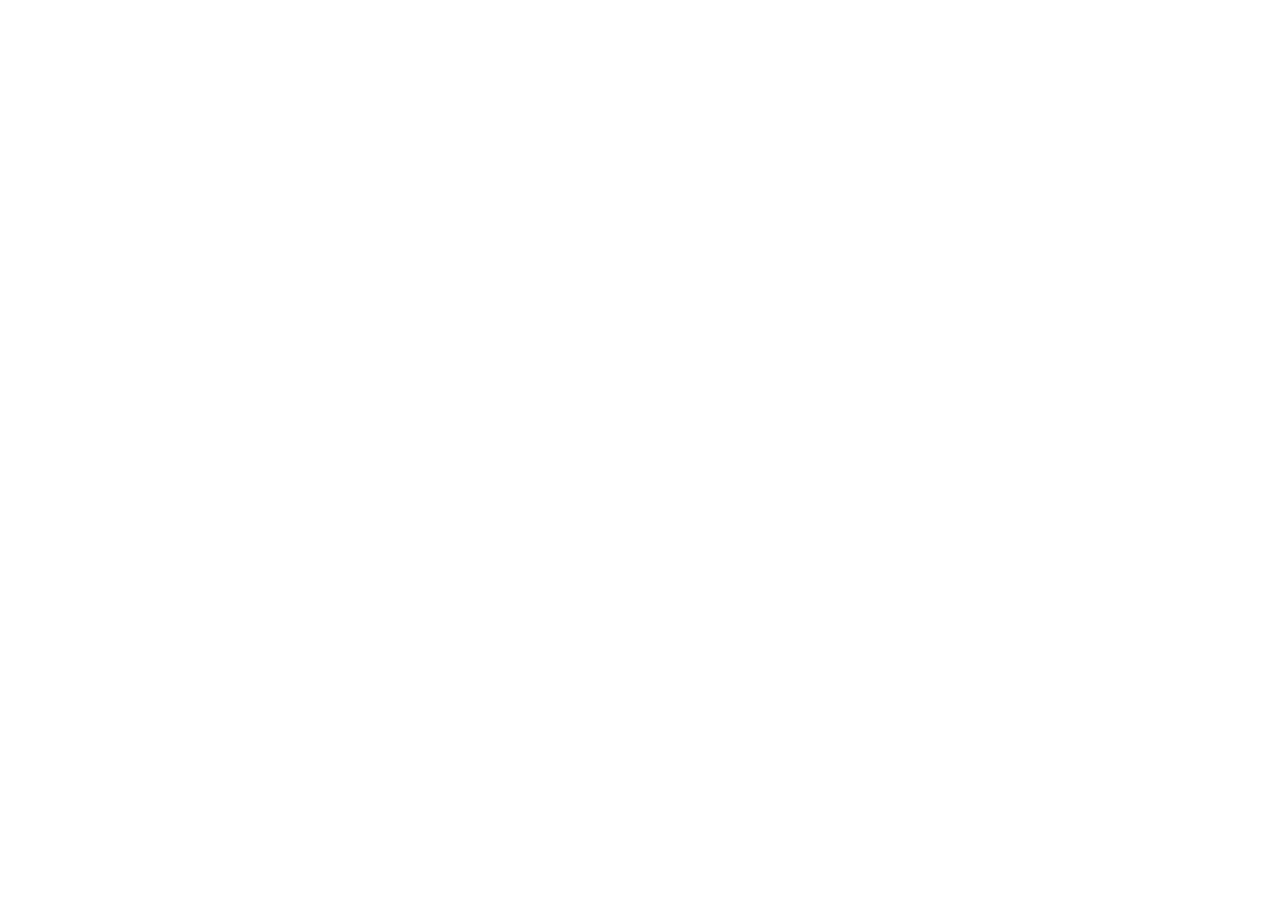
==== index.html @ dcc38775 "Update Google Search Console verification meta tag" ====
<!doctype html>
<html lang="en">
<head>
    <meta charset="UTF-8" />
    <meta name="viewport" content="width=device-width, initial-scale=1.0" />
    
    <!-- SEO Meta Tags -->
    <title>IPTV Services - Best Internet TV Channels & Streaming</title>
    <meta name="description" content="Get the best IPTV services with thousands of international channels in HD quality. Flexible subscriptions and competitive prices for premium streaming." />
    <meta name="keywords" content="IPTV, internet TV, live streaming, IPTV subscription, TV channels, sports channels, premium streaming" />
    <meta name="author" content="IPTV Services" />
    <meta name="robots" content="index, follow" />
    
    <!-- Open Graph Meta Tags -->
    <meta property="og:title" content="IPTV Services - Best Internet TV Channels & Streaming" />
    <meta property="og:description" content="Get the best IPTV services with thousands of international channels in HD quality" />
    <meta property="og:type" content="website" />
    <meta property="og:url" content="https://iptv-mauve.vercel.app/" />
    <meta property="og:image" content="https://iptv-mauve.vercel.app/assets/logo1-CcdDuPOz.png" />
    
    <!-- Twitter Card Meta Tags -->
    <meta name="twitter:card" content="summary_large_image" />
    <meta name="twitter:title" content="IPTV Services - Best Internet TV Channels & Streaming" />
    <meta name="twitter:description" content="Get the best IPTV services with thousands of international channels in HD quality" />
    <meta name="twitter:image" content="https://iptv-mauve.vercel.app/assets/logo1-CcdDuPOz.png" />
    
    <!-- Favicon -->
    <link rel="icon" href="/assets/logo1-CcdDuPOz.png" type="image/png">
    <link rel="apple-touch-icon" href="/assets/logo1-CcdDuPOz.png">
    
    <!-- Google Site Verification -->
    <meta name="google-site-verification" content="6hXf_pZfJ6C_FhveAmgOIHuksvJymtw6bqg6Xvxkm9g" />
    
    <!-- Canonical URL -->
    <link rel="canonical" href="https://iptv-mauve.vercel.app/" />
    
</head>
<body>
    <div id="root"></div>
    <script type="module" src="/src/main.jsx"></script>
</body>
</html>
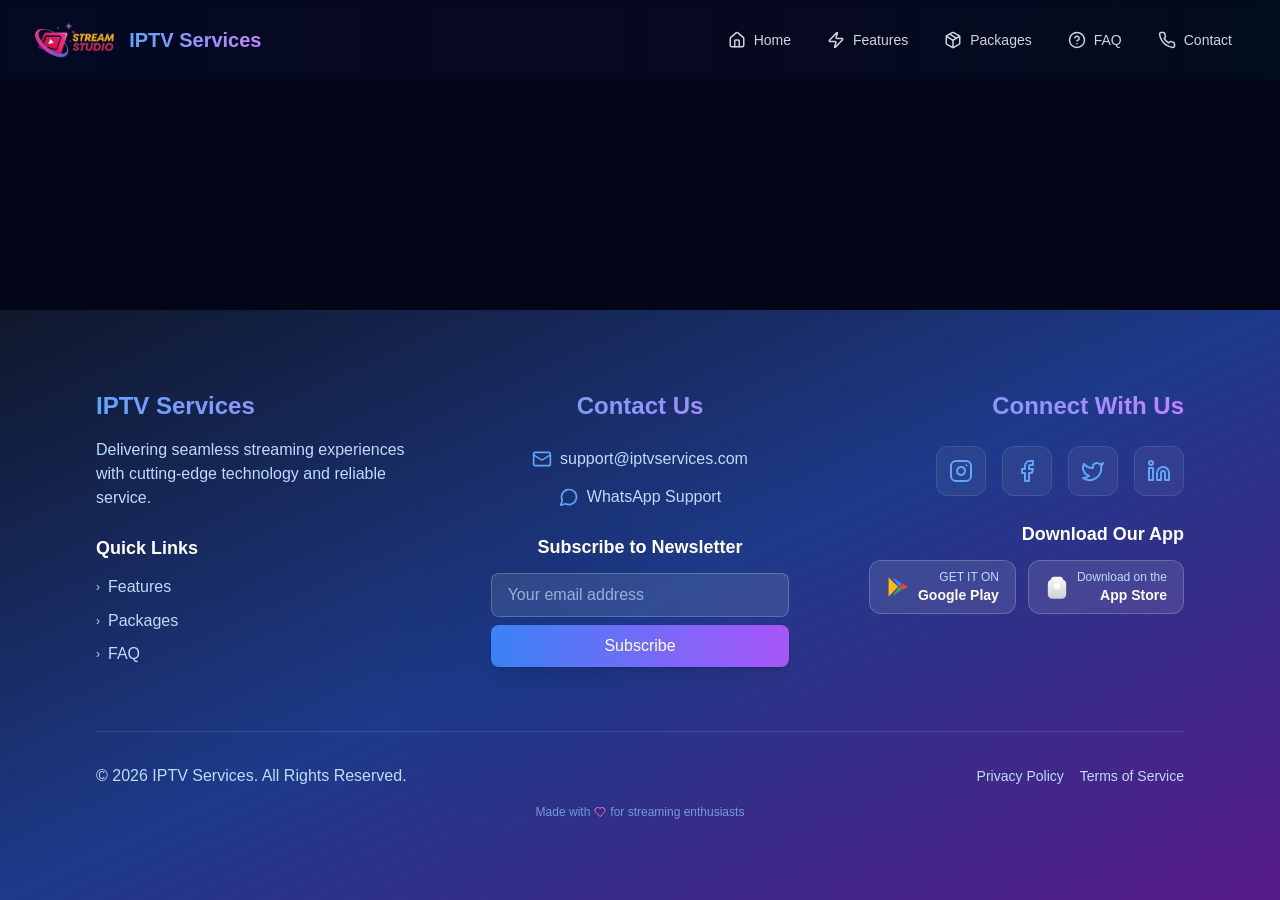
==== commit 1e2b5960: "Updates" ====
--- a/index.html
+++ b/index.html
@@ -34,9 +34,10 @@
     <!-- Canonical URL -->
     <link rel="canonical" href="https://iptv-mauve.vercel.app/" />
     
+  <script type="module" crossorigin src="/assets/index-CALVRPK7.js"></script>
+  <link rel="stylesheet" crossorigin href="/assets/index-DtzLEDZt.css">
 </head>
 <body>
     <div id="root"></div>
-    <script type="module" src="/src/main.jsx"></script>
 </body>
 </html>
--- a/assets/index-DtzLEDZt.css
+++ b/assets/index-DtzLEDZt.css
@@ -0,0 +1 @@
+@keyframes blob{0%{transform:translate(0) scale(1) rotate(0)}25%{transform:translate(30px,-50px) scale(1.1) rotate(90deg)}50%{transform:translate(-20px,20px) scale(.9) rotate(180deg)}75%{transform:translate(20px,30px) scale(1.05) rotate(270deg)}to{transform:translate(0) scale(1) rotate(360deg)}}.animate-blob{animation:blob 12s ease-in-out infinite}.animation-delay-2000{animation-delay:2s}.animation-delay-4000{animation-delay:4s}@keyframes glow-pulse{0%,to{opacity:.4;transform:scale(1)}50%{opacity:.8;transform:scale(1.05)}}.animate-glow-pulse{animation:glow-pulse 3s ease-in-out infinite}.animate-beam{--rotation: 35deg;animation:beam 8s ease-in-out infinite}@keyframes float{0%{transform:translateY(0) rotate(0)}33%{transform:translateY(-15px) rotate(2deg)}66%{transform:translateY(-5px) rotate(-1deg)}to{transform:translateY(0) rotate(0)}}.animate-float{animation:float 8s ease-in-out infinite}@keyframes gradient-xy{0%{background-position:0% 0%}25%{background-position:100% 0%}50%{background-position:100% 100%}75%{background-position:0% 100%}to{background-position:0% 0%}}.animate-gradient-xy{animation:gradient-xy 20s ease infinite;background-size:400% 400%}@keyframes shimmer{0%{transform:translate(-100%)}to{transform:translate(100%)}}.animate-shimmer{animation:shimmer 2s infinite}@keyframes bounce-gentle{0%,to{transform:translateY(0) scale(1)}50%{transform:translateY(-10px) scale(1.02)}}.animate-bounce-gentle{animation:bounce-gentle 3s ease-in-out infinite}@keyframes slide-up{0%{opacity:0;transform:translateY(30px)}to{opacity:1;transform:translateY(0)}}.animate-slide-up{animation:slide-up .6s ease-out}@keyframes fade-in-scale{0%{opacity:0;transform:scale(.9)}to{opacity:1;transform:scale(1)}}.animate-fade-in-scale{animation:fade-in-scale .5s ease-out}@keyframes text-glow{0%,to{text-shadow:0 0 5px rgba(59,130,246,.3)}50%{text-shadow:0 0 20px rgba(59,130,246,.6),0 0 30px rgba(147,51,234,.4)}}.animate-text-glow{animation:text-glow 3s ease-in-out infinite}@keyframes morph{0%,to{border-radius:60% 40% 30% 70%/60% 30% 70% 40%}50%{border-radius:30% 60% 70% 40%/50% 60% 30%}}.animate-morph{animation:morph 8s ease-in-out infinite}.glass-effect{-webkit-backdrop-filter:blur(16px) saturate(180%);backdrop-filter:blur(16px) saturate(180%);background-color:#111928bf;border:1px solid rgba(255,255,255,.125)}.shadow-3xl{box-shadow:0 35px 60px -12px #00000040,0 0 0 1px #ffffff0d}.shadow-glow{box-shadow:0 0 20px #3b82f64d,0 0 40px #9333ea33}.gradient-text{background:linear-gradient(135deg,#667eea,#764ba2);-webkit-background-clip:text;-webkit-text-fill-color:transparent;background-clip:text}@keyframes navbar-glow{0%,to{box-shadow:0 0 20px #22d3ee1a,0 0 40px #9333ea0d}50%{box-shadow:0 0 30px #22d3ee33,0 0 60px #9333ea1a}}.animate-navbar-glow{animation:navbar-glow 4s ease-in-out infinite}@keyframes ripple{0%{transform:scale(0);opacity:1}to{transform:scale(4);opacity:0}}.animate-ripple{animation:ripple .6s linear}@keyframes slide-in-right{0%{opacity:0;transform:translate(30px)}to{opacity:1;transform:translate(0)}}.animate-slide-in-right{animation:slide-in-right .5s ease-out}@keyframes pulse-glow{0%,to{opacity:.4;filter:blur(2px)}50%{opacity:.8;filter:blur(4px)}}.animate-pulse-glow{animation:pulse-glow 2s ease-in-out infinite}.glass-morphism{background:#ffffff0d;-webkit-backdrop-filter:blur(20px) saturate(180%);backdrop-filter:blur(20px) saturate(180%);border:1px solid rgba(255,255,255,.1);box-shadow:0 8px 32px #0000001a}@keyframes gradient-shift{0%{background-position:0% 50%}50%{background-position:100% 50%}to{background-position:0% 50%}}.animate-gradient-shift{animation:gradient-shift 8s ease infinite;background-size:200% 200%}*,:before,:after{--tw-border-spacing-x: 0;--tw-border-spacing-y: 0;--tw-translate-x: 0;--tw-translate-y: 0;--tw-rotate: 0;--tw-skew-x: 0;--tw-skew-y: 0;--tw-scale-x: 1;--tw-scale-y: 1;--tw-pan-x: ;--tw-pan-y: ;--tw-pinch-zoom: ;--tw-scroll-snap-strictness: proximity;--tw-gradient-from-position: ;--tw-gradient-via-position: ;--tw-gradient-to-position: ;--tw-ordinal: ;--tw-slashed-zero: ;--tw-numeric-figure: ;--tw-numeric-spacing: ;--tw-numeric-fraction: ;--tw-ring-inset: ;--tw-ring-offset-width: 0px;--tw-ring-offset-color: #fff;--tw-ring-color: rgb(59 130 246 / .5);--tw-ring-offset-shadow: 0 0 #0000;--tw-ring-shadow: 0 0 #0000;--tw-shadow: 0 0 #0000;--tw-shadow-colored: 0 0 #0000;--tw-blur: ;--tw-brightness: ;--tw-contrast: ;--tw-grayscale: ;--tw-hue-rotate: ;--tw-invert: ;--tw-saturate: ;--tw-sepia: ;--tw-drop-shadow: ;--tw-backdrop-blur: ;--tw-backdrop-brightness: ;--tw-backdrop-contrast: ;--tw-backdrop-grayscale: ;--tw-backdrop-hue-rotate: ;--tw-backdrop-invert: ;--tw-backdrop-opacity: ;--tw-backdrop-saturate: ;--tw-backdrop-sepia: ;--tw-contain-size: ;--tw-contain-layout: ;--tw-contain-paint: ;--tw-contain-style: }::backdrop{--tw-border-spacing-x: 0;--tw-border-spacing-y: 0;--tw-translate-x: 0;--tw-translate-y: 0;--tw-rotate: 0;--tw-skew-x: 0;--tw-skew-y: 0;--tw-scale-x: 1;--tw-scale-y: 1;--tw-pan-x: ;--tw-pan-y: ;--tw-pinch-zoom: ;--tw-scroll-snap-strictness: proximity;--tw-gradient-from-position: ;--tw-gradient-via-position: ;--tw-gradient-to-position: ;--tw-ordinal: ;--tw-slashed-zero: ;--tw-numeric-figure: ;--tw-numeric-spacing: ;--tw-numeric-fraction: ;--tw-ring-inset: ;--tw-ring-offset-width: 0px;--tw-ring-offset-color: #fff;--tw-ring-color: rgb(59 130 246 / .5);--tw-ring-offset-shadow: 0 0 #0000;--tw-ring-shadow: 0 0 #0000;--tw-shadow: 0 0 #0000;--tw-shadow-colored: 0 0 #0000;--tw-blur: ;--tw-brightness: ;--tw-contrast: ;--tw-grayscale: ;--tw-hue-rotate: ;--tw-invert: ;--tw-saturate: ;--tw-sepia: ;--tw-drop-shadow: ;--tw-backdrop-blur: ;--tw-backdrop-brightness: ;--tw-backdrop-contrast: ;--tw-backdrop-grayscale: ;--tw-backdrop-hue-rotate: ;--tw-backdrop-invert: ;--tw-backdrop-opacity: ;--tw-backdrop-saturate: ;--tw-backdrop-sepia: ;--tw-contain-size: ;--tw-contain-layout: ;--tw-contain-paint: ;--tw-contain-style: }*,:before,:after{box-sizing:border-box;border-width:0;border-style:solid;border-color:#e5e7eb}:before,:after{--tw-content: ""}html,:host{line-height:1.5;-webkit-text-size-adjust:100%;-moz-tab-size:4;-o-tab-size:4;tab-size:4;font-family:ui-sans-serif,system-ui,sans-serif,"Apple Color Emoji","Segoe UI Emoji",Segoe UI Symbol,"Noto Color Emoji";font-feature-settings:normal;font-variation-settings:normal;-webkit-tap-highlight-color:transparent}body{margin:0;line-height:inherit}hr{height:0;color:inherit;border-top-width:1px}abbr:where([title]){-webkit-text-decoration:underline dotted;text-decoration:underline dotted}h1,h2,h3,h4,h5,h6{font-size:inherit;font-weight:inherit}a{color:inherit;text-decoration:inherit}b,strong{font-weight:bolder}code,kbd,samp,pre{font-family:ui-monospace,SFMono-Regular,Menlo,Monaco,Consolas,Liberation Mono,Courier New,monospace;font-feature-settings:normal;font-variation-settings:normal;font-size:1em}small{font-size:80%}sub,sup{font-size:75%;line-height:0;position:relative;vertical-align:baseline}sub{bottom:-.25em}sup{top:-.5em}table{text-indent:0;border-color:inherit;border-collapse:collapse}button,input,optgroup,select,textarea{font-family:inherit;font-feature-settings:inherit;font-variation-settings:inherit;font-size:100%;font-weight:inherit;line-height:inherit;letter-spacing:inherit;color:inherit;margin:0;padding:0}button,select{text-transform:none}button,input:where([type=button]),input:where([type=reset]),input:where([type=submit]){-webkit-appearance:button;background-color:transparent;background-image:none}:-moz-focusring{outline:auto}:-moz-ui-invalid{box-shadow:none}progress{vertical-align:baseline}::-webkit-inner-spin-button,::-webkit-outer-spin-button{height:auto}[type=search]{-webkit-appearance:textfield;outline-offset:-2px}::-webkit-search-decoration{-webkit-appearance:none}::-webkit-file-upload-button{-webkit-appearance:button;font:inherit}summary{display:list-item}blockquote,dl,dd,h1,h2,h3,h4,h5,h6,hr,figure,p,pre{margin:0}fieldset{margin:0;padding:0}legend{padding:0}ol,ul,menu{list-style:none;margin:0;padding:0}dialog{padding:0}textarea{resize:vertical}input::-moz-placeholder,textarea::-moz-placeholder{opacity:1;color:#9ca3af}input::placeholder,textarea::placeholder{opacity:1;color:#9ca3af}button,[role=button]{cursor:pointer}:disabled{cursor:default}img,svg,video,canvas,audio,iframe,embed,object{display:block;vertical-align:middle}img,video{max-width:100%;height:auto}[hidden]:where(:not([hidden=until-found])){display:none}*{--tw-border-opacity: 1;border-color:rgb(51 65 85 / var(--tw-border-opacity))}body{--tw-bg-opacity: 1;background-color:rgb(2 6 23 / var(--tw-bg-opacity));--tw-text-opacity: 1;color:rgb(241 245 249 / var(--tw-text-opacity));-webkit-font-smoothing:antialiased;-moz-osx-font-smoothing:grayscale;font-family:var(--font-primary);line-height:1.6}html{scroll-behavior:smooth}::-webkit-scrollbar{width:8px}::-webkit-scrollbar-track{--tw-bg-opacity: 1;background-color:rgb(15 23 42 / var(--tw-bg-opacity))}::-webkit-scrollbar-thumb{border-radius:9999px;--tw-bg-opacity: 1;background-color:rgb(51 65 85 / var(--tw-bg-opacity))}::-webkit-scrollbar-thumb:hover{--tw-bg-opacity: 1;background-color:rgb(71 85 105 / var(--tw-bg-opacity))}.container{width:100%}@media (min-width: 480px){.container{max-width:480px}}@media (min-width: 640px){.container{max-width:640px}}@media (min-width: 768px){.container{max-width:768px}}@media (min-width: 1024px){.container{max-width:1024px}}@media (min-width: 1280px){.container{max-width:1280px}}@media (min-width: 1536px){.container{max-width:1536px}}.pointer-events-none{pointer-events:none}.fixed{position:fixed}.absolute{position:absolute}.relative{position:relative}.-inset-0\.5{top:-.125rem;right:-.125rem;bottom:-.125rem;left:-.125rem}.-inset-1{top:-.25rem;right:-.25rem;bottom:-.25rem;left:-.25rem}.-inset-10{top:-2.5rem;right:-2.5rem;bottom:-2.5rem;left:-2.5rem}.-inset-2{top:-.5rem;right:-.5rem;bottom:-.5rem;left:-.5rem}.-inset-px{top:-1px;right:-1px;bottom:-1px;left:-1px}.inset-0{top:0;right:0;bottom:0;left:0}.inset-0\.5{top:.125rem;right:.125rem;bottom:.125rem;left:.125rem}.inset-2{top:.5rem;right:.5rem;bottom:.5rem;left:.5rem}.inset-y-0{top:0;bottom:0}.-bottom-1\/2{bottom:-50%}.-left-1\/2{left:-50%}.-right-1\/2{right:-50%}.-top-1\/2{top:-50%}.bottom-0{bottom:0}.bottom-1\/3{bottom:33.333333%}.bottom-6{bottom:1.5rem}.bottom-\[-10\%\]{bottom:-10%}.left-0{left:0}.left-1\/2{left:50%}.left-1\/3{left:33.333333%}.left-1\/4{left:25%}.left-3\/4{left:75%}.left-6{left:1.5rem}.left-8{left:2rem}.left-\[5\%\]{left:5%}.left-full{left:100%}.right-0{right:0}.right-1\/4{right:25%}.right-4{right:1rem}.right-6{right:1.5rem}.right-8{right:2rem}.right-\[15\%\]{right:15%}.top-0{top:0}.top-1\/2{top:50%}.top-1\/3{top:33.333333%}.top-1\/4{top:25%}.top-2\/3{top:66.666667%}.top-3\/4{top:75%}.top-4{top:1rem}.top-\[-10\%\]{top:-10%}.-z-10{z-index:-10}.z-10{z-index:10}.z-40{z-index:40}.z-50{z-index:50}.mx-1{margin-left:.25rem;margin-right:.25rem}.mx-auto{margin-left:auto;margin-right:auto}.-mt-0\.5{margin-top:-.125rem}.mb-1\.5{margin-bottom:.375rem}.mb-12{margin-bottom:3rem}.mb-16{margin-bottom:4rem}.mb-2{margin-bottom:.5rem}.mb-3{margin-bottom:.75rem}.mb-4{margin-bottom:1rem}.mb-6{margin-bottom:1.5rem}.mb-8{margin-bottom:2rem}.ml-2{margin-left:.5rem}.mr-1{margin-right:.25rem}.mr-1\.5{margin-right:.375rem}.mr-2{margin-right:.5rem}.mr-3{margin-right:.75rem}.mt-1{margin-top:.25rem}.mt-10{margin-top:2.5rem}.mt-12{margin-top:3rem}.mt-2{margin-top:.5rem}.mt-20{margin-top:5rem}.mt-3{margin-top:.75rem}.mt-4{margin-top:1rem}.mt-6{margin-top:1.5rem}.mt-8{margin-top:2rem}.block{display:block}.inline-block{display:inline-block}.flex{display:flex}.inline-flex{display:inline-flex}.grid{display:grid}.hidden{display:none}.h-0\.5{height:.125rem}.h-1{height:.25rem}.h-1\.5{height:.375rem}.h-1\/2{height:50%}.h-10{height:2.5rem}.h-12{height:3rem}.h-16{height:4rem}.h-2{height:.5rem}.h-20{height:5rem}.h-24{height:6rem}.h-28{height:7rem}.h-3{height:.75rem}.h-3\.5{height:.875rem}.h-32{height:8rem}.h-4{height:1rem}.h-48{height:12rem}.h-5{height:1.25rem}.h-6{height:1.5rem}.h-64{height:16rem}.h-72{height:18rem}.h-8{height:2rem}.h-80{height:20rem}.h-96{height:24rem}.h-\[300px\]{height:300px}.h-\[400px\]{height:400px}.h-full{height:100%}.h-px{height:1px}.max-h-0{max-height:0px}.max-h-\[500px\]{max-height:500px}.min-h-\[100svh\]{min-height:100svh}.min-h-screen{min-height:100vh}.w-1{width:.25rem}.w-1\.5{width:.375rem}.w-10{width:2.5rem}.w-12{width:3rem}.w-16{width:4rem}.w-2{width:.5rem}.w-20{width:5rem}.w-24{width:6rem}.w-28{width:7rem}.w-3{width:.75rem}.w-3\.5{width:.875rem}.w-32{width:8rem}.w-4{width:1rem}.w-48{width:12rem}.w-5{width:1.25rem}.w-6{width:1.5rem}.w-64{width:16rem}.w-72{width:18rem}.w-8{width:2rem}.w-80{width:20rem}.w-96{width:24rem}.w-\[30px\]{width:30px}.w-\[40px\]{width:40px}.w-auto{width:auto}.w-full{width:100%}.min-w-0{min-width:0px}.max-w-2xl{max-width:42rem}.max-w-3xl{max-width:48rem}.max-w-4xl{max-width:56rem}.max-w-6xl{max-width:72rem}.max-w-7xl{max-width:80rem}.max-w-\[1400px\]{max-width:1400px}.max-w-\[calc\(100vw-2rem\)\]{max-width:calc(100vw - 2rem)}.max-w-md{max-width:28rem}.flex-1{flex:1 1 0%}.flex-shrink-0{flex-shrink:0}.flex-grow{flex-grow:1}.origin-left{transform-origin:left}.-translate-y-full{--tw-translate-y: -100%;transform:translate(var(--tw-translate-x),var(--tw-translate-y)) rotate(var(--tw-rotate)) skew(var(--tw-skew-x)) skewY(var(--tw-skew-y)) scaleX(var(--tw-scale-x)) scaleY(var(--tw-scale-y))}.rotate-180{--tw-rotate: 180deg;transform:translate(var(--tw-translate-x),var(--tw-translate-y)) rotate(var(--tw-rotate)) skew(var(--tw-skew-x)) skewY(var(--tw-skew-y)) scaleX(var(--tw-scale-x)) scaleY(var(--tw-scale-y))}.rotate-\[-40deg\]{--tw-rotate: -40deg;transform:translate(var(--tw-translate-x),var(--tw-translate-y)) rotate(var(--tw-rotate)) skew(var(--tw-skew-x)) skewY(var(--tw-skew-y)) scaleX(var(--tw-scale-x)) scaleY(var(--tw-scale-y))}.rotate-\[35deg\]{--tw-rotate: 35deg;transform:translate(var(--tw-translate-x),var(--tw-translate-y)) rotate(var(--tw-rotate)) skew(var(--tw-skew-x)) skewY(var(--tw-skew-y)) scaleX(var(--tw-scale-x)) scaleY(var(--tw-scale-y))}.transform{transform:translate(var(--tw-translate-x),var(--tw-translate-y)) rotate(var(--tw-rotate)) skew(var(--tw-skew-x)) skewY(var(--tw-skew-y)) scaleX(var(--tw-scale-x)) scaleY(var(--tw-scale-y))}@keyframes beam{0%{opacity:.3;transform:translateY(0) rotate(var(--rotation))}50%{opacity:.6;transform:translateY(-30px) rotate(var(--rotation))}to{opacity:.3;transform:translateY(0) rotate(var(--rotation))}}.animate-beam{animation:beam 8s ease-in-out infinite}@keyframes blob{0%{transform:translate(0) scale(1)}33%{transform:translate(30px,-50px) scale(1.1)}66%{transform:translate(-20px,20px) scale(.9)}to{transform:translate(0) scale(1)}}.animate-blob{animation:blob 7s infinite}@keyframes float{0%{transform:translateY(0)}50%{transform:translateY(-15px)}to{transform:translateY(0)}}.animate-float{animation:float 6s ease-in-out infinite}@keyframes gradient-xy{0%{background-position:0% 0%}50%{background-position:100% 100%}to{background-position:0% 0%}}.animate-gradient-xy{animation:gradient-xy 15s ease infinite}@keyframes pulse{50%{opacity:.5}}.animate-pulse{animation:pulse 2s cubic-bezier(.4,0,.6,1) infinite}@keyframes spin-slow{0%{transform:rotate(0)}to{transform:rotate(360deg)}}.animate-spin-slow{animation:spin-slow 8s linear infinite}.cursor-not-allowed{cursor:not-allowed}.cursor-pointer{cursor:pointer}.grid-cols-1{grid-template-columns:repeat(1,minmax(0,1fr))}.grid-cols-2{grid-template-columns:repeat(2,minmax(0,1fr))}.flex-col{flex-direction:column}.items-start{align-items:flex-start}.items-center{align-items:center}.items-baseline{align-items:baseline}.justify-center{justify-content:center}.justify-between{justify-content:space-between}.gap-1{gap:.25rem}.gap-1\.5{gap:.375rem}.gap-2{gap:.5rem}.gap-3{gap:.75rem}.gap-4{gap:1rem}.gap-6{gap:1.5rem}.gap-8{gap:2rem}.space-x-1>:not([hidden])~:not([hidden]){--tw-space-x-reverse: 0;margin-right:calc(.25rem * var(--tw-space-x-reverse));margin-left:calc(.25rem * calc(1 - var(--tw-space-x-reverse)))}.space-x-2>:not([hidden])~:not([hidden]){--tw-space-x-reverse: 0;margin-right:calc(.5rem * var(--tw-space-x-reverse));margin-left:calc(.5rem * calc(1 - var(--tw-space-x-reverse)))}.space-x-3>:not([hidden])~:not([hidden]){--tw-space-x-reverse: 0;margin-right:calc(.75rem * var(--tw-space-x-reverse));margin-left:calc(.75rem * calc(1 - var(--tw-space-x-reverse)))}.space-x-4>:not([hidden])~:not([hidden]){--tw-space-x-reverse: 0;margin-right:calc(1rem * var(--tw-space-x-reverse));margin-left:calc(1rem * calc(1 - var(--tw-space-x-reverse)))}.space-x-8>:not([hidden])~:not([hidden]){--tw-space-x-reverse: 0;margin-right:calc(2rem * var(--tw-space-x-reverse));margin-left:calc(2rem * calc(1 - var(--tw-space-x-reverse)))}.space-y-2>:not([hidden])~:not([hidden]){--tw-space-y-reverse: 0;margin-top:calc(.5rem * calc(1 - var(--tw-space-y-reverse)));margin-bottom:calc(.5rem * var(--tw-space-y-reverse))}.space-y-3>:not([hidden])~:not([hidden]){--tw-space-y-reverse: 0;margin-top:calc(.75rem * calc(1 - var(--tw-space-y-reverse)));margin-bottom:calc(.75rem * var(--tw-space-y-reverse))}.space-y-4>:not([hidden])~:not([hidden]){--tw-space-y-reverse: 0;margin-top:calc(1rem * calc(1 - var(--tw-space-y-reverse)));margin-bottom:calc(1rem * var(--tw-space-y-reverse))}.space-y-5>:not([hidden])~:not([hidden]){--tw-space-y-reverse: 0;margin-top:calc(1.25rem * calc(1 - var(--tw-space-y-reverse)));margin-bottom:calc(1.25rem * var(--tw-space-y-reverse))}.overflow-hidden{overflow:hidden}.truncate{overflow:hidden;text-overflow:ellipsis;white-space:nowrap}.whitespace-nowrap{white-space:nowrap}.break-all{word-break:break-all}.rounded-2xl{border-radius:1rem}.rounded-3xl{border-radius:1.5rem}.rounded-\[11px\]{border-radius:11px}.rounded-full{border-radius:9999px}.rounded-lg{border-radius:.5rem}.rounded-md{border-radius:.375rem}.rounded-xl{border-radius:.75rem}.border{border-width:1px}.border-b{border-bottom-width:1px}.border-t{border-top-width:1px}.border-amber-300\/30{border-color:#fcd34d4d}.border-blue-400\/30{border-color:#60a5fa4d}.border-emerald-400\/30{border-color:#34d3994d}.border-green-400\/20{border-color:#4ade8033}.border-slate-700\/50{border-color:#33415580}.border-white\/10{border-color:#ffffff1a}.border-white\/20{border-color:#fff3}.border-white\/30{border-color:#ffffff4d}.bg-black\/30{background-color:#0000004d}.bg-black\/80{background-color:#000c}.bg-blue-400{--tw-bg-opacity: 1;background-color:rgb(96 165 250 / var(--tw-bg-opacity))}.bg-blue-400\/30{background-color:#60a5fa4d}.bg-blue-500{--tw-bg-opacity: 1;background-color:rgb(59 130 246 / var(--tw-bg-opacity))}.bg-blue-500\/10{background-color:#3b82f61a}.bg-cyan-400\/30{background-color:#22d3ee4d}.bg-cyan-500{--tw-bg-opacity: 1;background-color:rgb(6 182 212 / var(--tw-bg-opacity))}.bg-gray-600{--tw-bg-opacity: 1;background-color:rgb(75 85 99 / var(--tw-bg-opacity))}.bg-green-400{--tw-bg-opacity: 1;background-color:rgb(74 222 128 / var(--tw-bg-opacity))}.bg-indigo-500{--tw-bg-opacity: 1;background-color:rgb(99 102 241 / var(--tw-bg-opacity))}.bg-purple-400{--tw-bg-opacity: 1;background-color:rgb(192 132 252 / var(--tw-bg-opacity))}.bg-purple-400\/30{background-color:#c084fc4d}.bg-purple-500{--tw-bg-opacity: 1;background-color:rgb(168 85 247 / var(--tw-bg-opacity))}.bg-slate-800\/50{background-color:#1e293b80}.bg-slate-900\/50{background-color:#0f172a80}.bg-slate-900\/90{background-color:#0f172ae6}.bg-slate-900\/95{background-color:#0f172af2}.bg-transparent{background-color:transparent}.bg-white{--tw-bg-opacity: 1;background-color:rgb(255 255 255 / var(--tw-bg-opacity))}.bg-white\/10{background-color:#ffffff1a}.bg-white\/20{background-color:#fff3}.bg-white\/5{background-color:#ffffff0d}.bg-opacity-20{--tw-bg-opacity: .2}.bg-\[radial-gradient\(ellipse_at_top_right\,_var\(--tw-gradient-stops\)\)\]{background-image:radial-gradient(ellipse at top right,var(--tw-gradient-stops))}.bg-\[url\(\'\/grid\.svg\'\)\]{background-image:url(/grid.svg)}.bg-\[url\(\'\/noise\.png\'\)\]{background-image:url(/noise.png)}.bg-gradient-to-br{background-image:linear-gradient(to bottom right,var(--tw-gradient-stops))}.bg-gradient-to-r{background-image:linear-gradient(to right,var(--tw-gradient-stops))}.bg-gradient-to-t{background-image:linear-gradient(to top,var(--tw-gradient-stops))}.bg-gradient-to-tr{background-image:linear-gradient(to top right,var(--tw-gradient-stops))}.from-amber-400{--tw-gradient-from: #fbbf24 var(--tw-gradient-from-position);--tw-gradient-to: rgb(251 191 36 / 0) var(--tw-gradient-to-position);--tw-gradient-stops: var(--tw-gradient-from), var(--tw-gradient-to)}.from-amber-400\/90{--tw-gradient-from: rgb(251 191 36 / .9) var(--tw-gradient-from-position);--tw-gradient-to: rgb(251 191 36 / 0) var(--tw-gradient-to-position);--tw-gradient-stops: var(--tw-gradient-from), var(--tw-gradient-to)}.from-black\/90{--tw-gradient-from: rgb(0 0 0 / .9) var(--tw-gradient-from-position);--tw-gradient-to: rgb(0 0 0 / 0) var(--tw-gradient-to-position);--tw-gradient-stops: var(--tw-gradient-from), var(--tw-gradient-to)}.from-blue-400{--tw-gradient-from: #60a5fa var(--tw-gradient-from-position);--tw-gradient-to: rgb(96 165 250 / 0) var(--tw-gradient-to-position);--tw-gradient-stops: var(--tw-gradient-from), var(--tw-gradient-to)}.from-blue-400\/20{--tw-gradient-from: rgb(96 165 250 / .2) var(--tw-gradient-from-position);--tw-gradient-to: rgb(96 165 250 / 0) var(--tw-gradient-to-position);--tw-gradient-stops: var(--tw-gradient-from), var(--tw-gradient-to)}.from-blue-500{--tw-gradient-from: #3b82f6 var(--tw-gradient-from-position);--tw-gradient-to: rgb(59 130 246 / 0) var(--tw-gradient-to-position);--tw-gradient-stops: var(--tw-gradient-from), var(--tw-gradient-to)}.from-blue-500\/20{--tw-gradient-from: rgb(59 130 246 / .2) var(--tw-gradient-from-position);--tw-gradient-to: rgb(59 130 246 / 0) var(--tw-gradient-to-position);--tw-gradient-stops: var(--tw-gradient-from), var(--tw-gradient-to)}.from-blue-500\/30{--tw-gradient-from: rgb(59 130 246 / .3) var(--tw-gradient-from-position);--tw-gradient-to: rgb(59 130 246 / 0) var(--tw-gradient-to-position);--tw-gradient-stops: var(--tw-gradient-from), var(--tw-gradient-to)}.from-blue-500\/40{--tw-gradient-from: rgb(59 130 246 / .4) var(--tw-gradient-from-position);--tw-gradient-to: rgb(59 130 246 / 0) var(--tw-gradient-to-position);--tw-gradient-stops: var(--tw-gradient-from), var(--tw-gradient-to)}.from-blue-500\/5{--tw-gradient-from: rgb(59 130 246 / .05) var(--tw-gradient-from-position);--tw-gradient-to: rgb(59 130 246 / 0) var(--tw-gradient-to-position);--tw-gradient-stops: var(--tw-gradient-from), var(--tw-gradient-to)}.from-blue-600{--tw-gradient-from: #2563eb var(--tw-gradient-from-position);--tw-gradient-to: rgb(37 99 235 / 0) var(--tw-gradient-to-position);--tw-gradient-stops: var(--tw-gradient-from), var(--tw-gradient-to)}.from-blue-600\/20{--tw-gradient-from: rgb(37 99 235 / .2) var(--tw-gradient-from-position);--tw-gradient-to: rgb(37 99 235 / 0) var(--tw-gradient-to-position);--tw-gradient-stops: var(--tw-gradient-from), var(--tw-gradient-to)}.from-blue-600\/40{--tw-gradient-from: rgb(37 99 235 / .4) var(--tw-gradient-from-position);--tw-gradient-to: rgb(37 99 235 / 0) var(--tw-gradient-to-position);--tw-gradient-stops: var(--tw-gradient-from), var(--tw-gradient-to)}.from-blue-600\/5{--tw-gradient-from: rgb(37 99 235 / .05) var(--tw-gradient-from-position);--tw-gradient-to: rgb(37 99 235 / 0) var(--tw-gradient-to-position);--tw-gradient-stops: var(--tw-gradient-from), var(--tw-gradient-to)}.from-cyan-300{--tw-gradient-from: #67e8f9 var(--tw-gradient-from-position);--tw-gradient-to: rgb(103 232 249 / 0) var(--tw-gradient-to-position);--tw-gradient-stops: var(--tw-gradient-from), var(--tw-gradient-to)}.from-cyan-400{--tw-gradient-from: #22d3ee var(--tw-gradient-from-position);--tw-gradient-to: rgb(34 211 238 / 0) var(--tw-gradient-to-position);--tw-gradient-stops: var(--tw-gradient-from), var(--tw-gradient-to)}.from-cyan-400\/30{--tw-gradient-from: rgb(34 211 238 / .3) var(--tw-gradient-from-position);--tw-gradient-to: rgb(34 211 238 / 0) var(--tw-gradient-to-position);--tw-gradient-stops: var(--tw-gradient-from), var(--tw-gradient-to)}.from-cyan-500{--tw-gradient-from: #06b6d4 var(--tw-gradient-from-position);--tw-gradient-to: rgb(6 182 212 / 0) var(--tw-gradient-to-position);--tw-gradient-stops: var(--tw-gradient-from), var(--tw-gradient-to)}.from-emerald-300{--tw-gradient-from: #6ee7b7 var(--tw-gradient-from-position);--tw-gradient-to: rgb(110 231 183 / 0) var(--tw-gradient-to-position);--tw-gradient-stops: var(--tw-gradient-from), var(--tw-gradient-to)}.from-emerald-400{--tw-gradient-from: #34d399 var(--tw-gradient-from-position);--tw-gradient-to: rgb(52 211 153 / 0) var(--tw-gradient-to-position);--tw-gradient-stops: var(--tw-gradient-from), var(--tw-gradient-to)}.from-emerald-400\/15{--tw-gradient-from: rgb(52 211 153 / .15) var(--tw-gradient-from-position);--tw-gradient-to: rgb(52 211 153 / 0) var(--tw-gradient-to-position);--tw-gradient-stops: var(--tw-gradient-from), var(--tw-gradient-to)}.from-emerald-400\/20{--tw-gradient-from: rgb(52 211 153 / .2) var(--tw-gradient-from-position);--tw-gradient-to: rgb(52 211 153 / 0) var(--tw-gradient-to-position);--tw-gradient-stops: var(--tw-gradient-from), var(--tw-gradient-to)}.from-green-400{--tw-gradient-from: #4ade80 var(--tw-gradient-from-position);--tw-gradient-to: rgb(74 222 128 / 0) var(--tw-gradient-to-position);--tw-gradient-stops: var(--tw-gradient-from), var(--tw-gradient-to)}.from-green-400\/20{--tw-gradient-from: rgb(74 222 128 / .2) var(--tw-gradient-from-position);--tw-gradient-to: rgb(74 222 128 / 0) var(--tw-gradient-to-position);--tw-gradient-stops: var(--tw-gradient-from), var(--tw-gradient-to)}.from-green-500{--tw-gradient-from: #22c55e var(--tw-gradient-from-position);--tw-gradient-to: rgb(34 197 94 / 0) var(--tw-gradient-to-position);--tw-gradient-stops: var(--tw-gradient-from), var(--tw-gradient-to)}.from-indigo-500{--tw-gradient-from: #6366f1 var(--tw-gradient-from-position);--tw-gradient-to: rgb(99 102 241 / 0) var(--tw-gradient-to-position);--tw-gradient-stops: var(--tw-gradient-from), var(--tw-gradient-to)}.from-purple-400{--tw-gradient-from: #c084fc var(--tw-gradient-from-position);--tw-gradient-to: rgb(192 132 252 / 0) var(--tw-gradient-to-position);--tw-gradient-stops: var(--tw-gradient-from), var(--tw-gradient-to)}.from-purple-500{--tw-gradient-from: #a855f7 var(--tw-gradient-from-position);--tw-gradient-to: rgb(168 85 247 / 0) var(--tw-gradient-to-position);--tw-gradient-stops: var(--tw-gradient-from), var(--tw-gradient-to)}.from-red-400{--tw-gradient-from: #f87171 var(--tw-gradient-from-position);--tw-gradient-to: rgb(248 113 113 / 0) var(--tw-gradient-to-position);--tw-gradient-stops: var(--tw-gradient-from), var(--tw-gradient-to)}.from-slate-600\/50{--tw-gradient-from: rgb(71 85 105 / .5) var(--tw-gradient-from-position);--tw-gradient-to: rgb(71 85 105 / 0) var(--tw-gradient-to-position);--tw-gradient-stops: var(--tw-gradient-from), var(--tw-gradient-to)}.from-slate-700{--tw-gradient-from: #334155 var(--tw-gradient-from-position);--tw-gradient-to: rgb(51 65 85 / 0) var(--tw-gradient-to-position);--tw-gradient-stops: var(--tw-gradient-from), var(--tw-gradient-to)}.from-slate-800{--tw-gradient-from: #1e293b var(--tw-gradient-from-position);--tw-gradient-to: rgb(30 41 59 / 0) var(--tw-gradient-to-position);--tw-gradient-stops: var(--tw-gradient-from), var(--tw-gradient-to)}.from-slate-900{--tw-gradient-from: #0f172a var(--tw-gradient-from-position);--tw-gradient-to: rgb(15 23 42 / 0) var(--tw-gradient-to-position);--tw-gradient-stops: var(--tw-gradient-from), var(--tw-gradient-to)}.from-slate-900\/80{--tw-gradient-from: rgb(15 23 42 / .8) var(--tw-gradient-from-position);--tw-gradient-to: rgb(15 23 42 / 0) var(--tw-gradient-to-position);--tw-gradient-stops: var(--tw-gradient-from), var(--tw-gradient-to)}.from-transparent{--tw-gradient-from: transparent var(--tw-gradient-from-position);--tw-gradient-to: rgb(0 0 0 / 0) var(--tw-gradient-to-position);--tw-gradient-stops: var(--tw-gradient-from), var(--tw-gradient-to)}.from-white\/10{--tw-gradient-from: rgb(255 255 255 / .1) var(--tw-gradient-from-position);--tw-gradient-to: rgb(255 255 255 / 0) var(--tw-gradient-to-position);--tw-gradient-stops: var(--tw-gradient-from), var(--tw-gradient-to)}.from-white\/5{--tw-gradient-from: rgb(255 255 255 / .05) var(--tw-gradient-from-position);--tw-gradient-to: rgb(255 255 255 / 0) var(--tw-gradient-to-position);--tw-gradient-stops: var(--tw-gradient-from), var(--tw-gradient-to)}.via-black\/50{--tw-gradient-to: rgb(0 0 0 / 0) var(--tw-gradient-to-position);--tw-gradient-stops: var(--tw-gradient-from), rgb(0 0 0 / .5) var(--tw-gradient-via-position), var(--tw-gradient-to)}.via-black\/70{--tw-gradient-to: rgb(0 0 0 / 0) var(--tw-gradient-to-position);--tw-gradient-stops: var(--tw-gradient-from), rgb(0 0 0 / .7) var(--tw-gradient-via-position), var(--tw-gradient-to)}.via-blue-400{--tw-gradient-to: rgb(96 165 250 / 0) var(--tw-gradient-to-position);--tw-gradient-stops: var(--tw-gradient-from), #60a5fa var(--tw-gradient-via-position), var(--tw-gradient-to)}.via-blue-500{--tw-gradient-to: rgb(59 130 246 / 0) var(--tw-gradient-to-position);--tw-gradient-stops: var(--tw-gradient-from), #3b82f6 var(--tw-gradient-via-position), var(--tw-gradient-to)}.via-blue-500\/30{--tw-gradient-to: rgb(59 130 246 / 0) var(--tw-gradient-to-position);--tw-gradient-stops: var(--tw-gradient-from), rgb(59 130 246 / .3) var(--tw-gradient-via-position), var(--tw-gradient-to)}.via-blue-900{--tw-gradient-to: rgb(30 58 138 / 0) var(--tw-gradient-to-position);--tw-gradient-stops: var(--tw-gradient-from), #1e3a8a var(--tw-gradient-via-position), var(--tw-gradient-to)}.via-emerald-500{--tw-gradient-to: rgb(16 185 129 / 0) var(--tw-gradient-to-position);--tw-gradient-stops: var(--tw-gradient-from), #10b981 var(--tw-gradient-via-position), var(--tw-gradient-to)}.via-indigo-500{--tw-gradient-to: rgb(99 102 241 / 0) var(--tw-gradient-to-position);--tw-gradient-stops: var(--tw-gradient-from), #6366f1 var(--tw-gradient-via-position), var(--tw-gradient-to)}.via-indigo-600{--tw-gradient-to: rgb(79 70 229 / 0) var(--tw-gradient-to-position);--tw-gradient-stops: var(--tw-gradient-from), #4f46e5 var(--tw-gradient-via-position), var(--tw-gradient-to)}.via-indigo-950{--tw-gradient-to: rgb(30 27 75 / 0) var(--tw-gradient-to-position);--tw-gradient-stops: var(--tw-gradient-from), #1e1b4b var(--tw-gradient-via-position), var(--tw-gradient-to)}.via-pink-400{--tw-gradient-to: rgb(244 114 182 / 0) var(--tw-gradient-to-position);--tw-gradient-stops: var(--tw-gradient-from), #f472b6 var(--tw-gradient-via-position), var(--tw-gradient-to)}.via-purple-500{--tw-gradient-to: rgb(168 85 247 / 0) var(--tw-gradient-to-position);--tw-gradient-stops: var(--tw-gradient-from), #a855f7 var(--tw-gradient-via-position), var(--tw-gradient-to)}.via-purple-600\/5{--tw-gradient-to: rgb(147 51 234 / 0) var(--tw-gradient-to-position);--tw-gradient-stops: var(--tw-gradient-from), rgb(147 51 234 / .05) var(--tw-gradient-via-position), var(--tw-gradient-to)}.via-slate-800\/70{--tw-gradient-to: rgb(30 41 59 / 0) var(--tw-gradient-to-position);--tw-gradient-stops: var(--tw-gradient-from), rgb(30 41 59 / .7) var(--tw-gradient-via-position), var(--tw-gradient-to)}.via-transparent{--tw-gradient-to: rgb(0 0 0 / 0) var(--tw-gradient-to-position);--tw-gradient-stops: var(--tw-gradient-from), transparent var(--tw-gradient-via-position), var(--tw-gradient-to)}.to-black{--tw-gradient-to: #000 var(--tw-gradient-to-position)}.to-blue-400{--tw-gradient-to: #60a5fa var(--tw-gradient-to-position)}.to-blue-500{--tw-gradient-to: #3b82f6 var(--tw-gradient-to-position)}.to-blue-600{--tw-gradient-to: #2563eb var(--tw-gradient-to-position)}.to-cyan-600\/5{--tw-gradient-to: rgb(8 145 178 / .05) var(--tw-gradient-to-position)}.to-emerald-500\/20{--tw-gradient-to: rgb(16 185 129 / .2) var(--tw-gradient-to-position)}.to-emerald-600{--tw-gradient-to: #059669 var(--tw-gradient-to-position)}.to-green-300{--tw-gradient-to: #86efac var(--tw-gradient-to-position)}.to-green-400\/15{--tw-gradient-to: rgb(74 222 128 / .15) var(--tw-gradient-to-position)}.to-green-400\/20{--tw-gradient-to: rgb(74 222 128 / .2) var(--tw-gradient-to-position)}.to-green-500{--tw-gradient-to: #22c55e var(--tw-gradient-to-position)}.to-green-600{--tw-gradient-to: #16a34a var(--tw-gradient-to-position)}.to-indigo-500{--tw-gradient-to: #6366f1 var(--tw-gradient-to-position)}.to-orange-500{--tw-gradient-to: #f97316 var(--tw-gradient-to-position)}.to-orange-500\/90{--tw-gradient-to: rgb(249 115 22 / .9) var(--tw-gradient-to-position)}.to-pink-500{--tw-gradient-to: #ec4899 var(--tw-gradient-to-position)}.to-purple-400{--tw-gradient-to: #c084fc var(--tw-gradient-to-position)}.to-purple-400\/20{--tw-gradient-to: rgb(192 132 252 / .2) var(--tw-gradient-to-position)}.to-purple-500{--tw-gradient-to: #a855f7 var(--tw-gradient-to-position)}.to-purple-500\/20{--tw-gradient-to: rgb(168 85 247 / .2) var(--tw-gradient-to-position)}.to-purple-500\/30{--tw-gradient-to: rgb(168 85 247 / .3) var(--tw-gradient-to-position)}.to-purple-500\/40{--tw-gradient-to: rgb(168 85 247 / .4) var(--tw-gradient-to-position)}.to-purple-500\/5{--tw-gradient-to: rgb(168 85 247 / .05) var(--tw-gradient-to-position)}.to-purple-600{--tw-gradient-to: #9333ea var(--tw-gradient-to-position)}.to-purple-600\/20{--tw-gradient-to: rgb(147 51 234 / .2) var(--tw-gradient-to-position)}.to-purple-600\/30{--tw-gradient-to: rgb(147 51 234 / .3) var(--tw-gradient-to-position)}.to-purple-600\/40{--tw-gradient-to: rgb(147 51 234 / .4) var(--tw-gradient-to-position)}.to-purple-900{--tw-gradient-to: #581c87 var(--tw-gradient-to-position)}.to-red-600{--tw-gradient-to: #dc2626 var(--tw-gradient-to-position)}.to-slate-800{--tw-gradient-to: #1e293b var(--tw-gradient-to-position)}.to-slate-900{--tw-gradient-to: #0f172a var(--tw-gradient-to-position)}.to-slate-900\/80{--tw-gradient-to: rgb(15 23 42 / .8) var(--tw-gradient-to-position)}.to-transparent{--tw-gradient-to: transparent var(--tw-gradient-to-position)}.bg-clip-text{-webkit-background-clip:text;background-clip:text}.bg-center{background-position:center}.fill-current{fill:currentColor}.fill-white{fill:#fff}.object-cover{-o-object-fit:cover;object-fit:cover}.p-0\.5{padding:.125rem}.p-1{padding:.25rem}.p-1\.5{padding:.375rem}.p-2{padding:.5rem}.p-3{padding:.75rem}.p-4{padding:1rem}.p-5{padding:1.25rem}.p-6{padding:1.5rem}.px-2{padding-left:.5rem;padding-right:.5rem}.px-3{padding-left:.75rem;padding-right:.75rem}.px-4{padding-left:1rem;padding-right:1rem}.px-6{padding-left:1.5rem;padding-right:1.5rem}.py-1{padding-top:.25rem;padding-bottom:.25rem}.py-1\.5{padding-top:.375rem;padding-bottom:.375rem}.py-12{padding-top:3rem;padding-bottom:3rem}.py-2{padding-top:.5rem;padding-bottom:.5rem}.py-2\.5{padding-top:.625rem;padding-bottom:.625rem}.py-20{padding-top:5rem;padding-bottom:5rem}.py-24{padding-top:6rem;padding-bottom:6rem}.py-3{padding-top:.75rem;padding-bottom:.75rem}.py-4{padding-top:1rem;padding-bottom:1rem}.pb-1{padding-bottom:.25rem}.pb-20{padding-bottom:5rem}.pb-4{padding-bottom:1rem}.pl-10{padding-left:2.5rem}.pl-3{padding-left:.75rem}.pr-4{padding-right:1rem}.pt-36{padding-top:9rem}.pt-6{padding-top:1.5rem}.text-left{text-align:left}.text-center{text-align:center}.text-2xl{font-size:1.5rem;line-height:2rem}.text-3xl{font-size:1.875rem;line-height:2.25rem}.text-4xl{font-size:2.25rem;line-height:2.5rem}.text-5xl{font-size:3rem;line-height:1}.text-base{font-size:1rem;line-height:1.5rem}.text-lg{font-size:1.125rem;line-height:1.75rem}.text-sm{font-size:.875rem;line-height:1.25rem}.text-xl{font-size:1.25rem;line-height:1.75rem}.text-xs{font-size:.75rem;line-height:1rem}.font-black{font-weight:900}.font-bold{font-weight:700}.font-extrabold{font-weight:800}.font-medium{font-weight:500}.font-semibold{font-weight:600}.uppercase{text-transform:uppercase}.leading-relaxed{line-height:1.625}.leading-tight{line-height:1.25}.tracking-tight{letter-spacing:-.025em}.tracking-wide{letter-spacing:.025em}.tracking-wider{letter-spacing:.05em}.text-blue-100\/80{color:#dbeafecc}.text-blue-200{--tw-text-opacity: 1;color:rgb(191 219 254 / var(--tw-text-opacity))}.text-blue-200\/80{color:#bfdbfecc}.text-blue-300{--tw-text-opacity: 1;color:rgb(147 197 253 / var(--tw-text-opacity))}.text-blue-300\/70{color:#93c5fdb3}.text-blue-300\/80{color:#93c5fdcc}.text-blue-400{--tw-text-opacity: 1;color:rgb(96 165 250 / var(--tw-text-opacity))}.text-blue-50{--tw-text-opacity: 1;color:rgb(239 246 255 / var(--tw-text-opacity))}.text-emerald-300{--tw-text-opacity: 1;color:rgb(110 231 183 / var(--tw-text-opacity))}.text-emerald-400{--tw-text-opacity: 1;color:rgb(52 211 153 / var(--tw-text-opacity))}.text-gray-300{--tw-text-opacity: 1;color:rgb(209 213 219 / var(--tw-text-opacity))}.text-pink-400{--tw-text-opacity: 1;color:rgb(244 114 182 / var(--tw-text-opacity))}.text-slate-200{--tw-text-opacity: 1;color:rgb(226 232 240 / var(--tw-text-opacity))}.text-slate-300{--tw-text-opacity: 1;color:rgb(203 213 225 / var(--tw-text-opacity))}.text-slate-400{--tw-text-opacity: 1;color:rgb(148 163 184 / var(--tw-text-opacity))}.text-slate-400\/60{color:#94a3b899}.text-slate-900\/30{color:#0f172a4d}.text-transparent{color:transparent}.text-white{--tw-text-opacity: 1;color:rgb(255 255 255 / var(--tw-text-opacity))}.text-white\/70{color:#ffffffb3}.text-white\/80{color:#fffc}.line-through{text-decoration-line:line-through}.placeholder-blue-200\/60::-moz-placeholder{color:#bfdbfe99}.placeholder-blue-200\/60::placeholder{color:#bfdbfe99}.placeholder-blue-200\/70::-moz-placeholder{color:#bfdbfeb3}.placeholder-blue-200\/70::placeholder{color:#bfdbfeb3}.accent-blue-500{accent-color:#3b82f6}.opacity-0{opacity:0}.opacity-10{opacity:.1}.opacity-100{opacity:1}.opacity-15{opacity:.15}.opacity-20{opacity:.2}.opacity-25{opacity:.25}.opacity-30{opacity:.3}.opacity-40{opacity:.4}.opacity-60{opacity:.6}.opacity-70{opacity:.7}.opacity-\[0\.02\]{opacity:.02}.mix-blend-multiply{mix-blend-mode:multiply}.shadow-2xl{--tw-shadow: 0 25px 50px -12px rgb(0 0 0 / .25);--tw-shadow-colored: 0 25px 50px -12px var(--tw-shadow-color);box-shadow:var(--tw-ring-offset-shadow, 0 0 #0000),var(--tw-ring-shadow, 0 0 #0000),var(--tw-shadow)}.shadow-\[0_0_10px_rgba\(79\,70\,229\,0\.7\)\]{--tw-shadow: 0 0 10px rgba(79,70,229,.7);--tw-shadow-colored: 0 0 10px var(--tw-shadow-color);box-shadow:var(--tw-ring-offset-shadow, 0 0 #0000),var(--tw-ring-shadow, 0 0 #0000),var(--tw-shadow)}.shadow-\[0_0_15px_rgba\(59\,130\,246\,0\.5\)\]{--tw-shadow: 0 0 15px rgba(59,130,246,.5);--tw-shadow-colored: 0 0 15px var(--tw-shadow-color);box-shadow:var(--tw-ring-offset-shadow, 0 0 #0000),var(--tw-ring-shadow, 0 0 #0000),var(--tw-shadow)}.shadow-\[0_0_5px_rgba\(255\,255\,255\,0\.5\)\]{--tw-shadow: 0 0 5px rgba(255,255,255,.5);--tw-shadow-colored: 0 0 5px var(--tw-shadow-color);box-shadow:var(--tw-ring-offset-shadow, 0 0 #0000),var(--tw-ring-shadow, 0 0 #0000),var(--tw-shadow)}.shadow-lg{--tw-shadow: 0 10px 15px -3px rgb(0 0 0 / .1), 0 4px 6px -4px rgb(0 0 0 / .1);--tw-shadow-colored: 0 10px 15px -3px var(--tw-shadow-color), 0 4px 6px -4px var(--tw-shadow-color);box-shadow:var(--tw-ring-offset-shadow, 0 0 #0000),var(--tw-ring-shadow, 0 0 #0000),var(--tw-shadow)}.shadow-xl{--tw-shadow: 0 20px 25px -5px rgb(0 0 0 / .1), 0 8px 10px -6px rgb(0 0 0 / .1);--tw-shadow-colored: 0 20px 25px -5px var(--tw-shadow-color), 0 8px 10px -6px var(--tw-shadow-color);box-shadow:var(--tw-ring-offset-shadow, 0 0 #0000),var(--tw-ring-shadow, 0 0 #0000),var(--tw-shadow)}.shadow-black\/5{--tw-shadow-color: rgb(0 0 0 / .05);--tw-shadow: var(--tw-shadow-colored)}.shadow-purple-500\/20{--tw-shadow-color: rgb(168 85 247 / .2);--tw-shadow: var(--tw-shadow-colored)}.ring{--tw-ring-offset-shadow: var(--tw-ring-inset) 0 0 0 var(--tw-ring-offset-width) var(--tw-ring-offset-color);--tw-ring-shadow: var(--tw-ring-inset) 0 0 0 calc(3px + var(--tw-ring-offset-width)) var(--tw-ring-color);box-shadow:var(--tw-ring-offset-shadow),var(--tw-ring-shadow),var(--tw-shadow, 0 0 #0000)}.ring-1{--tw-ring-offset-shadow: var(--tw-ring-inset) 0 0 0 var(--tw-ring-offset-width) var(--tw-ring-offset-color);--tw-ring-shadow: var(--tw-ring-inset) 0 0 0 calc(1px + var(--tw-ring-offset-width)) var(--tw-ring-color);box-shadow:var(--tw-ring-offset-shadow),var(--tw-ring-shadow),var(--tw-shadow, 0 0 #0000)}.ring-inset{--tw-ring-inset: inset}.ring-blue-400\/20{--tw-ring-color: rgb(96 165 250 / .2)}.ring-white\/10{--tw-ring-color: rgb(255 255 255 / .1)}.blur{--tw-blur: blur(8px);filter:var(--tw-blur) var(--tw-brightness) var(--tw-contrast) var(--tw-grayscale) var(--tw-hue-rotate) var(--tw-invert) var(--tw-saturate) var(--tw-sepia) var(--tw-drop-shadow)}.blur-2xl{--tw-blur: blur(40px);filter:var(--tw-blur) var(--tw-brightness) var(--tw-contrast) var(--tw-grayscale) var(--tw-hue-rotate) var(--tw-invert) var(--tw-saturate) var(--tw-sepia) var(--tw-drop-shadow)}.blur-3xl{--tw-blur: blur(64px);filter:var(--tw-blur) var(--tw-brightness) var(--tw-contrast) var(--tw-grayscale) var(--tw-hue-rotate) var(--tw-invert) var(--tw-saturate) var(--tw-sepia) var(--tw-drop-shadow)}.blur-lg{--tw-blur: blur(16px);filter:var(--tw-blur) var(--tw-brightness) var(--tw-contrast) var(--tw-grayscale) var(--tw-hue-rotate) var(--tw-invert) var(--tw-saturate) var(--tw-sepia) var(--tw-drop-shadow)}.blur-xl{--tw-blur: blur(24px);filter:var(--tw-blur) var(--tw-brightness) var(--tw-contrast) var(--tw-grayscale) var(--tw-hue-rotate) var(--tw-invert) var(--tw-saturate) var(--tw-sepia) var(--tw-drop-shadow)}.drop-shadow-sm{--tw-drop-shadow: drop-shadow(0 1px 1px rgb(0 0 0 / .05));filter:var(--tw-blur) var(--tw-brightness) var(--tw-contrast) var(--tw-grayscale) var(--tw-hue-rotate) var(--tw-invert) var(--tw-saturate) var(--tw-sepia) var(--tw-drop-shadow)}.filter{filter:var(--tw-blur) var(--tw-brightness) var(--tw-contrast) var(--tw-grayscale) var(--tw-hue-rotate) var(--tw-invert) var(--tw-saturate) var(--tw-sepia) var(--tw-drop-shadow)}.backdrop-blur-lg{--tw-backdrop-blur: blur(16px);-webkit-backdrop-filter:var(--tw-backdrop-blur) var(--tw-backdrop-brightness) var(--tw-backdrop-contrast) var(--tw-backdrop-grayscale) var(--tw-backdrop-hue-rotate) var(--tw-backdrop-invert) var(--tw-backdrop-opacity) var(--tw-backdrop-saturate) var(--tw-backdrop-sepia);backdrop-filter:var(--tw-backdrop-blur) var(--tw-backdrop-brightness) var(--tw-backdrop-contrast) var(--tw-backdrop-grayscale) var(--tw-backdrop-hue-rotate) var(--tw-backdrop-invert) var(--tw-backdrop-opacity) var(--tw-backdrop-saturate) var(--tw-backdrop-sepia)}.backdrop-blur-md{--tw-backdrop-blur: blur(12px);-webkit-backdrop-filter:var(--tw-backdrop-blur) var(--tw-backdrop-brightness) var(--tw-backdrop-contrast) var(--tw-backdrop-grayscale) var(--tw-backdrop-hue-rotate) var(--tw-backdrop-invert) var(--tw-backdrop-opacity) var(--tw-backdrop-saturate) var(--tw-backdrop-sepia);backdrop-filter:var(--tw-backdrop-blur) var(--tw-backdrop-brightness) var(--tw-backdrop-contrast) var(--tw-backdrop-grayscale) var(--tw-backdrop-hue-rotate) var(--tw-backdrop-invert) var(--tw-backdrop-opacity) var(--tw-backdrop-saturate) var(--tw-backdrop-sepia)}.backdrop-blur-sm{--tw-backdrop-blur: blur(4px);-webkit-backdrop-filter:var(--tw-backdrop-blur) var(--tw-backdrop-brightness) var(--tw-backdrop-contrast) var(--tw-backdrop-grayscale) var(--tw-backdrop-hue-rotate) var(--tw-backdrop-invert) var(--tw-backdrop-opacity) var(--tw-backdrop-saturate) var(--tw-backdrop-sepia);backdrop-filter:var(--tw-backdrop-blur) var(--tw-backdrop-brightness) var(--tw-backdrop-contrast) var(--tw-backdrop-grayscale) var(--tw-backdrop-hue-rotate) var(--tw-backdrop-invert) var(--tw-backdrop-opacity) var(--tw-backdrop-saturate) var(--tw-backdrop-sepia)}.backdrop-blur-xl{--tw-backdrop-blur: blur(24px);-webkit-backdrop-filter:var(--tw-backdrop-blur) var(--tw-backdrop-brightness) var(--tw-backdrop-contrast) var(--tw-backdrop-grayscale) var(--tw-backdrop-hue-rotate) var(--tw-backdrop-invert) var(--tw-backdrop-opacity) var(--tw-backdrop-saturate) var(--tw-backdrop-sepia);backdrop-filter:var(--tw-backdrop-blur) var(--tw-backdrop-brightness) var(--tw-backdrop-contrast) var(--tw-backdrop-grayscale) var(--tw-backdrop-hue-rotate) var(--tw-backdrop-invert) var(--tw-backdrop-opacity) var(--tw-backdrop-saturate) var(--tw-backdrop-sepia)}.transition{transition-property:color,background-color,border-color,text-decoration-color,fill,stroke,opacity,box-shadow,transform,filter,-webkit-backdrop-filter;transition-property:color,background-color,border-color,text-decoration-color,fill,stroke,opacity,box-shadow,transform,filter,backdrop-filter;transition-property:color,background-color,border-color,text-decoration-color,fill,stroke,opacity,box-shadow,transform,filter,backdrop-filter,-webkit-backdrop-filter;transition-timing-function:cubic-bezier(.4,0,.2,1);transition-duration:.15s}.transition-all{transition-property:all;transition-timing-function:cubic-bezier(.4,0,.2,1);transition-duration:.15s}.transition-colors{transition-property:color,background-color,border-color,text-decoration-color,fill,stroke;transition-timing-function:cubic-bezier(.4,0,.2,1);transition-duration:.15s}.transition-opacity{transition-property:opacity;transition-timing-function:cubic-bezier(.4,0,.2,1);transition-duration:.15s}.transition-transform{transition-property:transform;transition-timing-function:cubic-bezier(.4,0,.2,1);transition-duration:.15s}.duration-1000{transition-duration:1s}.duration-300{transition-duration:.3s}.duration-500{transition-duration:.5s}.duration-700{transition-duration:.7s}.ease-in-out{transition-timing-function:cubic-bezier(.4,0,.2,1)}.ease-out{transition-timing-function:cubic-bezier(0,0,.2,1)}.perspective-1000{perspective:1000px}@keyframes glow{0%{box-shadow:0 0 20px #3b82f64d}to{box-shadow:0 0 30px #3b82f699,0 0 40px #9333ea66}}.\[mask-image\:linear-gradient\(180deg\,white\,rgba\(255\,255\,255\,0\)\)\]{-webkit-mask-image:linear-gradient(180deg,white,rgba(255,255,255,0));mask-image:linear-gradient(180deg,#fff,#fff0)}.\[mask-image\:radial-gradient\(circle_at_center\,white\,transparent_70\%\)\]{-webkit-mask-image:radial-gradient(circle at center,white,transparent 70%);mask-image:radial-gradient(circle at center,white,transparent 70%)}:root{--color-primary: #3b82f6;--color-primary-dark: #1d4ed8;--color-secondary: #8b5cf6;--color-accent: #06b6d4;--color-success: #10b981;--color-warning: #f59e0b;--color-error: #ef4444;--gradient-primary: linear-gradient(135deg, #667eea 0%, #764ba2 100%);--gradient-secondary: linear-gradient(135deg, #f093fb 0%, #f5576c 100%);--gradient-accent: linear-gradient(135deg, #4facfe 0%, #00f2fe 100%);--gradient-dark: linear-gradient(135deg, #0c0c0c 0%, #1a1a1a 100%);--glass-bg: rgba(255, 255, 255, .1);--glass-border: rgba(255, 255, 255, .2);--glass-blur: blur(16px);--shadow-soft: 0 4px 6px -1px rgba(0, 0, 0, .1), 0 2px 4px -1px rgba(0, 0, 0, .06);--shadow-medium: 0 10px 15px -3px rgba(0, 0, 0, .1), 0 4px 6px -2px rgba(0, 0, 0, .05);--shadow-large: 0 20px 25px -5px rgba(0, 0, 0, .1), 0 10px 10px -5px rgba(0, 0, 0, .04);--shadow-glow: 0 0 20px rgba(59, 130, 246, .3);--font-primary: "Inter", -apple-system, BlinkMacSystemFont, "Segoe UI", Roboto, sans-serif;--font-mono: "JetBrains Mono", "Fira Code", Consolas, monospace;--space-xs: .25rem;--space-sm: .5rem;--space-md: 1rem;--space-lg: 1.5rem;--space-xl: 2rem;--space-2xl: 3rem;--radius-sm: .375rem;--radius-md: .5rem;--radius-lg: .75rem;--radius-xl: 1rem;--radius-2xl: 1.5rem;--transition-fast: .15s ease;--transition-normal: .3s ease;--transition-slow: .5s ease}.after\:absolute:after{content:var(--tw-content);position:absolute}.after\:bottom-0:after{content:var(--tw-content);bottom:0}.after\:left-0:after{content:var(--tw-content);left:0}.after\:h-0\.5:after{content:var(--tw-content);height:.125rem}.after\:w-0:after{content:var(--tw-content);width:0px}.after\:bg-blue-400\/30:after{content:var(--tw-content);background-color:#60a5fa4d}.after\:transition-all:after{content:var(--tw-content);transition-property:all;transition-timing-function:cubic-bezier(.4,0,.2,1);transition-duration:.15s}.after\:duration-300:after{content:var(--tw-content);transition-duration:.3s}.after\:content-\[\'\'\]:after{--tw-content: "";content:var(--tw-content)}.hover\:-translate-y-1:hover{--tw-translate-y: -.25rem;transform:translate(var(--tw-translate-x),var(--tw-translate-y)) rotate(var(--tw-rotate)) skew(var(--tw-skew-x)) skewY(var(--tw-skew-y)) scaleX(var(--tw-scale-x)) scaleY(var(--tw-scale-y))}.hover\:-translate-y-2:hover{--tw-translate-y: -.5rem;transform:translate(var(--tw-translate-x),var(--tw-translate-y)) rotate(var(--tw-rotate)) skew(var(--tw-skew-x)) skewY(var(--tw-skew-y)) scaleX(var(--tw-scale-x)) scaleY(var(--tw-scale-y))}.hover\:scale-105:hover{--tw-scale-x: 1.05;--tw-scale-y: 1.05;transform:translate(var(--tw-translate-x),var(--tw-translate-y)) rotate(var(--tw-rotate)) skew(var(--tw-skew-x)) skewY(var(--tw-skew-y)) scaleX(var(--tw-scale-x)) scaleY(var(--tw-scale-y))}.hover\:scale-110:hover{--tw-scale-x: 1.1;--tw-scale-y: 1.1;transform:translate(var(--tw-translate-x),var(--tw-translate-y)) rotate(var(--tw-rotate)) skew(var(--tw-skew-x)) skewY(var(--tw-skew-y)) scaleX(var(--tw-scale-x)) scaleY(var(--tw-scale-y))}.hover\:scale-\[1\.02\]:hover{--tw-scale-x: 1.02;--tw-scale-y: 1.02;transform:translate(var(--tw-translate-x),var(--tw-translate-y)) rotate(var(--tw-rotate)) skew(var(--tw-skew-x)) skewY(var(--tw-skew-y)) scaleX(var(--tw-scale-x)) scaleY(var(--tw-scale-y))}.hover\:transform:hover{transform:translate(var(--tw-translate-x),var(--tw-translate-y)) rotate(var(--tw-rotate)) skew(var(--tw-skew-x)) skewY(var(--tw-skew-y)) scaleX(var(--tw-scale-x)) scaleY(var(--tw-scale-y))}.hover\:border-white\/40:hover{border-color:#fff6}.hover\:bg-slate-700\/50:hover{background-color:#33415580}.hover\:bg-slate-800\/50:hover{background-color:#1e293b80}.hover\:bg-white\/10:hover{background-color:#ffffff1a}.hover\:bg-white\/15:hover{background-color:#ffffff26}.hover\:bg-white\/20:hover{background-color:#fff3}.hover\:bg-white\/5:hover{background-color:#ffffff0d}.hover\:bg-opacity-30:hover{--tw-bg-opacity: .3}.hover\:from-blue-600:hover{--tw-gradient-from: #2563eb var(--tw-gradient-from-position);--tw-gradient-to: rgb(37 99 235 / 0) var(--tw-gradient-to-position);--tw-gradient-stops: var(--tw-gradient-from), var(--tw-gradient-to)}.hover\:from-green-400:hover{--tw-gradient-from: #4ade80 var(--tw-gradient-from-position);--tw-gradient-to: rgb(74 222 128 / 0) var(--tw-gradient-to-position);--tw-gradient-stops: var(--tw-gradient-from), var(--tw-gradient-to)}.hover\:to-emerald-500:hover{--tw-gradient-to: #10b981 var(--tw-gradient-to-position)}.hover\:to-purple-600:hover{--tw-gradient-to: #9333ea var(--tw-gradient-to-position)}.hover\:to-purple-700:hover{--tw-gradient-to: #7e22ce var(--tw-gradient-to-position)}.hover\:text-blue-200:hover{--tw-text-opacity: 1;color:rgb(191 219 254 / var(--tw-text-opacity))}.hover\:text-blue-300:hover{--tw-text-opacity: 1;color:rgb(147 197 253 / var(--tw-text-opacity))}.hover\:text-blue-400:hover{--tw-text-opacity: 1;color:rgb(96 165 250 / var(--tw-text-opacity))}.hover\:text-pink-400:hover{--tw-text-opacity: 1;color:rgb(244 114 182 / var(--tw-text-opacity))}.hover\:text-white:hover{--tw-text-opacity: 1;color:rgb(255 255 255 / var(--tw-text-opacity))}.hover\:shadow-2xl:hover{--tw-shadow: 0 25px 50px -12px rgb(0 0 0 / .25);--tw-shadow-colored: 0 25px 50px -12px var(--tw-shadow-color);box-shadow:var(--tw-ring-offset-shadow, 0 0 #0000),var(--tw-ring-shadow, 0 0 #0000),var(--tw-shadow)}.hover\:shadow-xl:hover{--tw-shadow: 0 20px 25px -5px rgb(0 0 0 / .1), 0 8px 10px -6px rgb(0 0 0 / .1);--tw-shadow-colored: 0 20px 25px -5px var(--tw-shadow-color), 0 8px 10px -6px var(--tw-shadow-color);box-shadow:var(--tw-ring-offset-shadow, 0 0 #0000),var(--tw-ring-shadow, 0 0 #0000),var(--tw-shadow)}.hover\:shadow-blue-500\/20:hover{--tw-shadow-color: rgb(59 130 246 / .2);--tw-shadow: var(--tw-shadow-colored)}.focus\:border-blue-400\/50:focus{border-color:#60a5fa80}.focus\:outline-none:focus{outline:2px solid transparent;outline-offset:2px}.focus\:ring-2:focus{--tw-ring-offset-shadow: var(--tw-ring-inset) 0 0 0 var(--tw-ring-offset-width) var(--tw-ring-offset-color);--tw-ring-shadow: var(--tw-ring-inset) 0 0 0 calc(2px + var(--tw-ring-offset-width)) var(--tw-ring-color);box-shadow:var(--tw-ring-offset-shadow),var(--tw-ring-shadow),var(--tw-shadow, 0 0 #0000)}.focus\:ring-blue-400\/50:focus{--tw-ring-color: rgb(96 165 250 / .5)}.active\:scale-\[0\.98\]:active{--tw-scale-x: .98;--tw-scale-y: .98;transform:translate(var(--tw-translate-x),var(--tw-translate-y)) rotate(var(--tw-rotate)) skew(var(--tw-skew-x)) skewY(var(--tw-skew-y)) scaleX(var(--tw-scale-x)) scaleY(var(--tw-scale-y))}.group\/button:hover .group-hover\/button\:translate-x-1{--tw-translate-x: .25rem;transform:translate(var(--tw-translate-x),var(--tw-translate-y)) rotate(var(--tw-rotate)) skew(var(--tw-skew-x)) skewY(var(--tw-skew-y)) scaleX(var(--tw-scale-x)) scaleY(var(--tw-scale-y))}.group\/image:hover .group-hover\/image\:rotate-3{--tw-rotate: 3deg;transform:translate(var(--tw-translate-x),var(--tw-translate-y)) rotate(var(--tw-rotate)) skew(var(--tw-skew-x)) skewY(var(--tw-skew-y)) scaleX(var(--tw-scale-x)) scaleY(var(--tw-scale-y))}.group:hover .group-hover\:rotate-1{--tw-rotate: 1deg;transform:translate(var(--tw-translate-x),var(--tw-translate-y)) rotate(var(--tw-rotate)) skew(var(--tw-skew-x)) skewY(var(--tw-skew-y)) scaleX(var(--tw-scale-x)) scaleY(var(--tw-scale-y))}.group:hover .group-hover\:rotate-12{--tw-rotate: 12deg;transform:translate(var(--tw-translate-x),var(--tw-translate-y)) rotate(var(--tw-rotate)) skew(var(--tw-skew-x)) skewY(var(--tw-skew-y)) scaleX(var(--tw-scale-x)) scaleY(var(--tw-scale-y))}.group\/feature:hover .group-hover\/feature\:scale-110,.group\/image:hover .group-hover\/image\:scale-110,.group:hover .group-hover\:scale-110{--tw-scale-x: 1.1;--tw-scale-y: 1.1;transform:translate(var(--tw-translate-x),var(--tw-translate-y)) rotate(var(--tw-rotate)) skew(var(--tw-skew-x)) skewY(var(--tw-skew-y)) scaleX(var(--tw-scale-x)) scaleY(var(--tw-scale-y))}.group:hover .group-hover\:scale-\[1\.02\]{--tw-scale-x: 1.02;--tw-scale-y: 1.02;transform:translate(var(--tw-translate-x),var(--tw-translate-y)) rotate(var(--tw-rotate)) skew(var(--tw-skew-x)) skewY(var(--tw-skew-y)) scaleX(var(--tw-scale-x)) scaleY(var(--tw-scale-y))}.group:hover .group-hover\:from-blue-400\/30{--tw-gradient-from: rgb(96 165 250 / .3) var(--tw-gradient-from-position);--tw-gradient-to: rgb(96 165 250 / 0) var(--tw-gradient-to-position);--tw-gradient-stops: var(--tw-gradient-from), var(--tw-gradient-to)}.group:hover .group-hover\:from-blue-500\/30{--tw-gradient-from: rgb(59 130 246 / .3) var(--tw-gradient-from-position);--tw-gradient-to: rgb(59 130 246 / 0) var(--tw-gradient-to-position);--tw-gradient-stops: var(--tw-gradient-from), var(--tw-gradient-to)}.group:hover .group-hover\:to-purple-400\/30{--tw-gradient-to: rgb(192 132 252 / .3) var(--tw-gradient-to-position)}.group:hover .group-hover\:to-purple-500\/30{--tw-gradient-to: rgb(168 85 247 / .3) var(--tw-gradient-to-position)}.group\/feature:hover .group-hover\/feature\:text-white{--tw-text-opacity: 1;color:rgb(255 255 255 / var(--tw-text-opacity))}.group\/play:hover .group-hover\/play\:text-blue-400{--tw-text-opacity: 1;color:rgb(96 165 250 / var(--tw-text-opacity))}.group:hover .group-hover\:text-blue-100{--tw-text-opacity: 1;color:rgb(219 234 254 / var(--tw-text-opacity))}.group:hover .group-hover\:text-blue-300{--tw-text-opacity: 1;color:rgb(147 197 253 / var(--tw-text-opacity))}.group:hover .group-hover\:text-blue-400{--tw-text-opacity: 1;color:rgb(96 165 250 / var(--tw-text-opacity))}.group\/badge:hover .group-hover\/badge\:opacity-100{opacity:1}.group\/badge:hover .group-hover\/badge\:opacity-60{opacity:.6}.group\/button:hover .group-hover\/button\:opacity-100{opacity:1}.group\/button:hover .group-hover\/button\:opacity-70{opacity:.7}.group\/image:hover .group-hover\/image\:opacity-100,.group\/progress:hover .group-hover\/progress\:opacity-100{opacity:1}.group:hover .group-hover\:opacity-0{opacity:0}.group:hover .group-hover\:opacity-100{opacity:1}.group:hover .group-hover\:opacity-40{opacity:.4}.group:hover .group-hover\:opacity-50{opacity:.5}.group:hover .group-hover\:opacity-60{opacity:.6}.group:hover .group-hover\:opacity-70{opacity:.7}.group:hover .group-hover\:opacity-75{opacity:.75}.group:hover .group-hover\:ring-white\/20{--tw-ring-color: rgb(255 255 255 / .2)}.group\/image:hover .group-hover\/image\:brightness-110,.group:hover .group-hover\:brightness-110{--tw-brightness: brightness(1.1);filter:var(--tw-blur) var(--tw-brightness) var(--tw-contrast) var(--tw-grayscale) var(--tw-hue-rotate) var(--tw-invert) var(--tw-saturate) var(--tw-sepia) var(--tw-drop-shadow)}.group:hover .group-hover\:duration-200{transition-duration:.2s}.group:hover .group-hover\:after\:w-full:after{content:var(--tw-content);width:100%}@media (min-width: 480px){.xs\:flex-row{flex-direction:row}.xs\:items-center{align-items:center}.xs\:space-x-6>:not([hidden])~:not([hidden]){--tw-space-x-reverse: 0;margin-right:calc(1.5rem * var(--tw-space-x-reverse));margin-left:calc(1.5rem * calc(1 - var(--tw-space-x-reverse)))}.xs\:space-y-0>:not([hidden])~:not([hidden]){--tw-space-y-reverse: 0;margin-top:calc(0px * calc(1 - var(--tw-space-y-reverse)));margin-bottom:calc(0px * var(--tw-space-y-reverse))}}@media (min-width: 640px){.sm\:-mt-1{margin-top:-.25rem}.sm\:mb-12{margin-bottom:3rem}.sm\:mb-16{margin-bottom:4rem}.sm\:mb-2{margin-bottom:.5rem}.sm\:mb-3{margin-bottom:.75rem}.sm\:mb-4{margin-bottom:1rem}.sm\:mb-5{margin-bottom:1.25rem}.sm\:mb-6{margin-bottom:1.5rem}.sm\:ml-4{margin-left:1rem}.sm\:mt-0{margin-top:0}.sm\:mt-10{margin-top:2.5rem}.sm\:mt-12{margin-top:3rem}.sm\:mt-16{margin-top:4rem}.sm\:mt-4{margin-top:1rem}.sm\:mt-6{margin-top:1.5rem}.sm\:mt-8{margin-top:2rem}.sm\:block{display:block}.sm\:h-10{height:2.5rem}.sm\:h-14{height:3.5rem}.sm\:h-16{height:4rem}.sm\:h-2{height:.5rem}.sm\:h-24{height:6rem}.sm\:h-36{height:9rem}.sm\:h-4{height:1rem}.sm\:h-5{height:1.25rem}.sm\:h-6{height:1.5rem}.sm\:h-64{height:16rem}.sm\:h-7{height:1.75rem}.sm\:h-96{height:24rem}.sm\:w-10{width:2.5rem}.sm\:w-14{width:3.5rem}.sm\:w-16{width:4rem}.sm\:w-24{width:6rem}.sm\:w-36{width:9rem}.sm\:w-4{width:1rem}.sm\:w-5{width:1.25rem}.sm\:w-6{width:1.5rem}.sm\:w-64{width:16rem}.sm\:w-7{width:1.75rem}.sm\:w-96{width:24rem}.sm\:max-w-md{max-width:28rem}.sm\:grid-cols-2{grid-template-columns:repeat(2,minmax(0,1fr))}.sm\:grid-cols-4{grid-template-columns:repeat(4,minmax(0,1fr))}.sm\:flex-row{flex-direction:row}.sm\:gap-12{gap:3rem}.sm\:gap-2{gap:.5rem}.sm\:gap-4{gap:1rem}.sm\:gap-6{gap:1.5rem}.sm\:gap-8{gap:2rem}.sm\:space-x-3>:not([hidden])~:not([hidden]){--tw-space-x-reverse: 0;margin-right:calc(.75rem * var(--tw-space-x-reverse));margin-left:calc(.75rem * calc(1 - var(--tw-space-x-reverse)))}.sm\:space-x-4>:not([hidden])~:not([hidden]){--tw-space-x-reverse: 0;margin-right:calc(1rem * var(--tw-space-x-reverse));margin-left:calc(1rem * calc(1 - var(--tw-space-x-reverse)))}.sm\:space-y-0>:not([hidden])~:not([hidden]){--tw-space-y-reverse: 0;margin-top:calc(0px * calc(1 - var(--tw-space-y-reverse)));margin-bottom:calc(0px * var(--tw-space-y-reverse))}.sm\:space-y-4>:not([hidden])~:not([hidden]){--tw-space-y-reverse: 0;margin-top:calc(1rem * calc(1 - var(--tw-space-y-reverse)));margin-bottom:calc(1rem * var(--tw-space-y-reverse))}.sm\:space-y-6>:not([hidden])~:not([hidden]){--tw-space-y-reverse: 0;margin-top:calc(1.5rem * calc(1 - var(--tw-space-y-reverse)));margin-bottom:calc(1.5rem * var(--tw-space-y-reverse))}.sm\:rounded-2xl{border-radius:1rem}.sm\:rounded-xl{border-radius:.75rem}.sm\:p-1{padding:.25rem}.sm\:p-2{padding:.5rem}.sm\:p-3{padding:.75rem}.sm\:p-4{padding:1rem}.sm\:p-5{padding:1.25rem}.sm\:p-7{padding:1.75rem}.sm\:p-8{padding:2rem}.sm\:px-3{padding-left:.75rem;padding-right:.75rem}.sm\:px-4{padding-left:1rem;padding-right:1rem}.sm\:px-5{padding-left:1.25rem;padding-right:1.25rem}.sm\:px-6{padding-left:1.5rem;padding-right:1.5rem}.sm\:px-8{padding-left:2rem;padding-right:2rem}.sm\:py-1\.5{padding-top:.375rem;padding-bottom:.375rem}.sm\:py-16{padding-top:4rem;padding-bottom:4rem}.sm\:py-3{padding-top:.75rem;padding-bottom:.75rem}.sm\:py-4{padding-top:1rem;padding-bottom:1rem}.sm\:py-5{padding-top:1.25rem;padding-bottom:1.25rem}.sm\:pb-5{padding-bottom:1.25rem}.sm\:pl-12{padding-left:3rem}.sm\:pl-4{padding-left:1rem}.sm\:pt-8{padding-top:2rem}.sm\:text-2xl{font-size:1.5rem;line-height:2rem}.sm\:text-3xl{font-size:1.875rem;line-height:2.25rem}.sm\:text-4xl{font-size:2.25rem;line-height:2.5rem}.sm\:text-5xl{font-size:3rem;line-height:1}.sm\:text-base{font-size:1rem;line-height:1.5rem}.sm\:text-lg{font-size:1.125rem;line-height:1.75rem}.sm\:text-sm{font-size:.875rem;line-height:1.25rem}.sm\:text-xl{font-size:1.25rem;line-height:1.75rem}}@media (min-width: 768px){.md\:right-5{right:1.25rem}.md\:top-5{top:1.25rem}.md\:mx-0{margin-left:0;margin-right:0}.md\:mb-16{margin-bottom:4rem}.md\:mb-20{margin-bottom:5rem}.md\:mb-8{margin-bottom:2rem}.md\:mt-16{margin-top:4rem}.md\:h-44{height:11rem}.md\:h-8{height:2rem}.md\:w-44{width:11rem}.md\:w-8{width:2rem}.md\:grid-cols-2{grid-template-columns:repeat(2,minmax(0,1fr))}.md\:grid-cols-3{grid-template-columns:repeat(3,minmax(0,1fr))}.md\:justify-start{justify-content:flex-start}.md\:justify-end{justify-content:flex-end}.md\:space-y-7>:not([hidden])~:not([hidden]){--tw-space-y-reverse: 0;margin-top:calc(1.75rem * calc(1 - var(--tw-space-y-reverse)));margin-bottom:calc(1.75rem * var(--tw-space-y-reverse))}.md\:p-8{padding:2rem}.md\:px-4{padding-left:1rem;padding-right:1rem}.md\:py-2{padding-top:.5rem;padding-bottom:.5rem}.md\:py-20{padding-top:5rem;padding-bottom:5rem}.md\:text-left{text-align:left}.md\:text-right{text-align:right}.md\:text-3xl{font-size:1.875rem;line-height:2.25rem}.md\:text-4xl{font-size:2.25rem;line-height:2.5rem}.md\:text-5xl{font-size:3rem;line-height:1}.md\:text-6xl{font-size:3.75rem;line-height:1}.md\:text-xl{font-size:1.25rem;line-height:1.75rem}}@media (min-width: 1024px){.lg\:mt-0{margin-top:0}.lg\:mt-20{margin-top:5rem}.lg\:flex{display:flex}.lg\:hidden{display:none}.lg\:w-1\/2{width:50%}.lg\:max-w-none{max-width:none}.lg\:grid-cols-3{grid-template-columns:repeat(3,minmax(0,1fr))}.lg\:items-center{align-items:center}.lg\:justify-between{justify-content:space-between}.lg\:gap-16{gap:4rem}.lg\:gap-8{gap:2rem}.lg\:px-8{padding-left:2rem;padding-right:2rem}.lg\:py-24{padding-top:6rem;padding-bottom:6rem}.lg\:py-32{padding-top:8rem;padding-bottom:8rem}.lg\:text-7xl{font-size:4.5rem;line-height:1}}
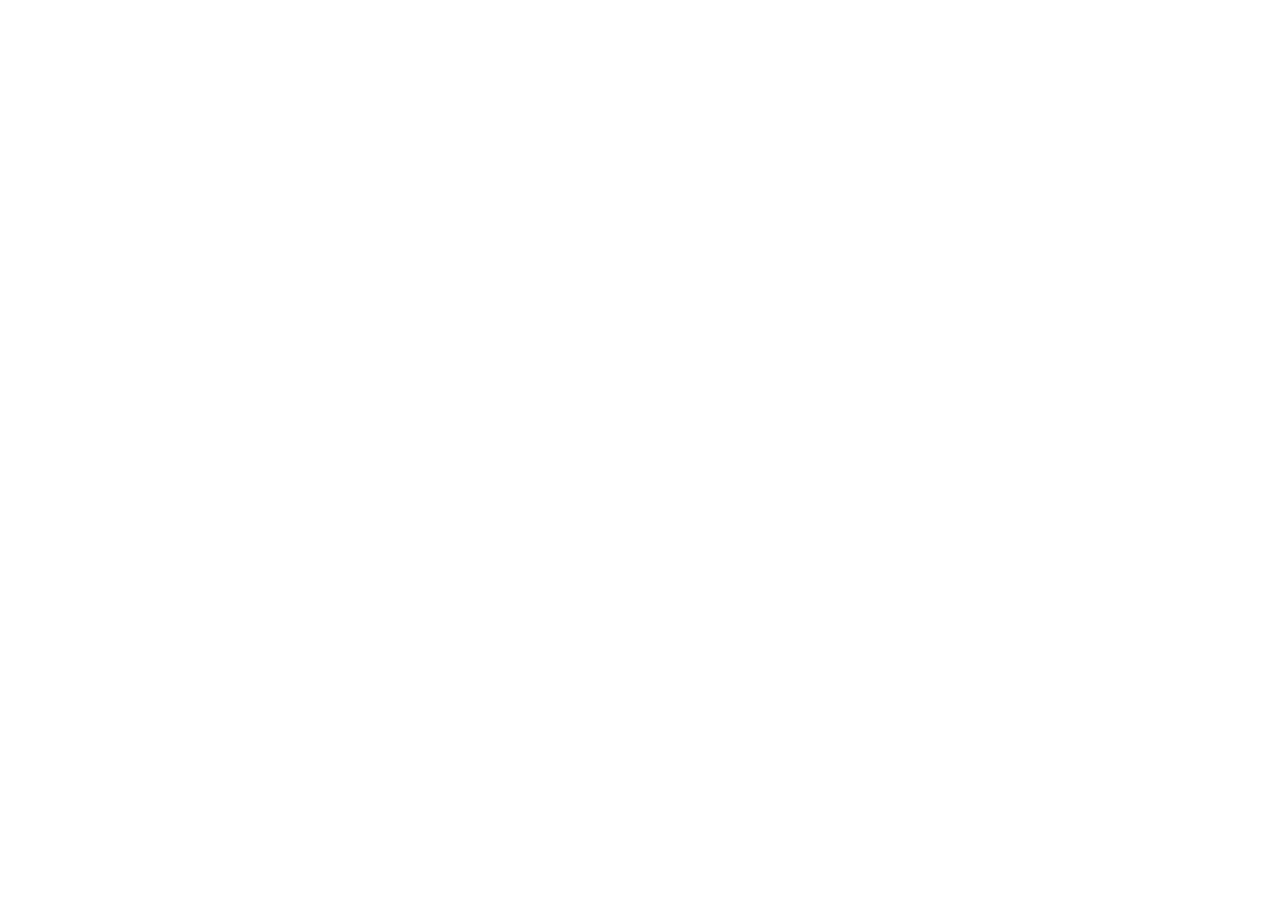
==== commit 7ba4f14f: "Update Google Search Console verification" ====
--- a/index.html
+++ b/index.html
@@ -29,15 +29,14 @@
     <link rel="apple-touch-icon" href="/assets/logo1-CcdDuPOz.png">
     
     <!-- Google Site Verification -->
-    <meta name="google-site-verification" content="6hXf_pZfJ6C_FhveAmgOIHuksvJymtw6bqg6Xvxkm9g" />
+    <meta name="google-site-verification" content="Vkp6avL1wZROXOvuakVPo_INQznais58cP0k-2gcOIg" />
     
     <!-- Canonical URL -->
     <link rel="canonical" href="https://iptv-mauve.vercel.app/" />
     
-  <script type="module" crossorigin src="/assets/index-CALVRPK7.js"></script>
-  <link rel="stylesheet" crossorigin href="/assets/index-DtzLEDZt.css">
 </head>
 <body>
     <div id="root"></div>
+    <script type="module" src="/src/main.jsx"></script>
 </body>
 </html>
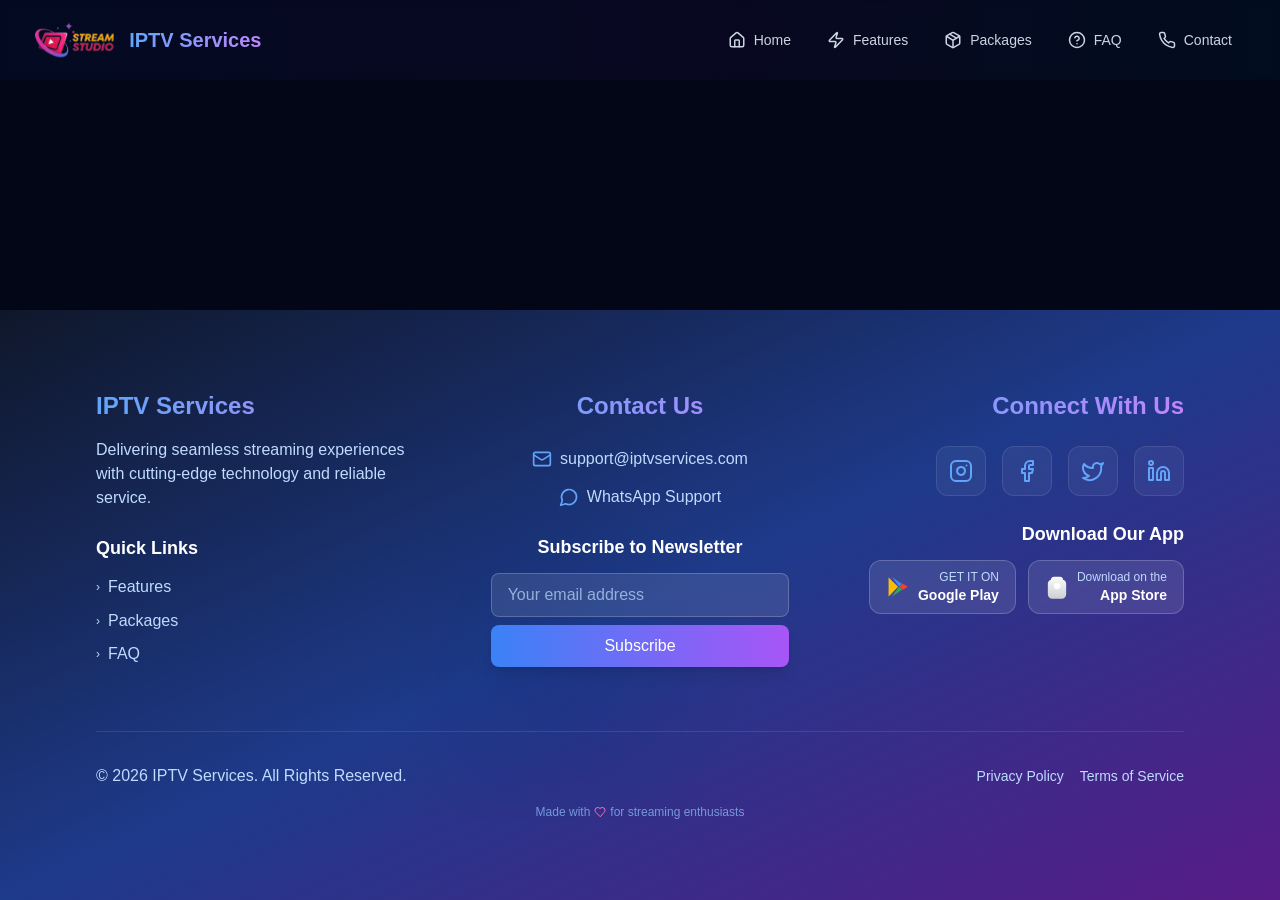
==== commit 6f3568cf: "Updates" ====
--- a/index.html
+++ b/index.html
@@ -34,9 +34,10 @@
     <!-- Canonical URL -->
     <link rel="canonical" href="https://iptv-mauve.vercel.app/" />
     
+  <script type="module" crossorigin src="/assets/index-CALVRPK7.js"></script>
+  <link rel="stylesheet" crossorigin href="/assets/index-DtzLEDZt.css">
 </head>
 <body>
     <div id="root"></div>
-    <script type="module" src="/src/main.jsx"></script>
 </body>
 </html>
--- a/assets/index-DtzLEDZt.css
+++ b/assets/index-DtzLEDZt.css
@@ -0,0 +1 @@
+@keyframes blob{0%{transform:translate(0) scale(1) rotate(0)}25%{transform:translate(30px,-50px) scale(1.1) rotate(90deg)}50%{transform:translate(-20px,20px) scale(.9) rotate(180deg)}75%{transform:translate(20px,30px) scale(1.05) rotate(270deg)}to{transform:translate(0) scale(1) rotate(360deg)}}.animate-blob{animation:blob 12s ease-in-out infinite}.animation-delay-2000{animation-delay:2s}.animation-delay-4000{animation-delay:4s}@keyframes glow-pulse{0%,to{opacity:.4;transform:scale(1)}50%{opacity:.8;transform:scale(1.05)}}.animate-glow-pulse{animation:glow-pulse 3s ease-in-out infinite}.animate-beam{--rotation: 35deg;animation:beam 8s ease-in-out infinite}@keyframes float{0%{transform:translateY(0) rotate(0)}33%{transform:translateY(-15px) rotate(2deg)}66%{transform:translateY(-5px) rotate(-1deg)}to{transform:translateY(0) rotate(0)}}.animate-float{animation:float 8s ease-in-out infinite}@keyframes gradient-xy{0%{background-position:0% 0%}25%{background-position:100% 0%}50%{background-position:100% 100%}75%{background-position:0% 100%}to{background-position:0% 0%}}.animate-gradient-xy{animation:gradient-xy 20s ease infinite;background-size:400% 400%}@keyframes shimmer{0%{transform:translate(-100%)}to{transform:translate(100%)}}.animate-shimmer{animation:shimmer 2s infinite}@keyframes bounce-gentle{0%,to{transform:translateY(0) scale(1)}50%{transform:translateY(-10px) scale(1.02)}}.animate-bounce-gentle{animation:bounce-gentle 3s ease-in-out infinite}@keyframes slide-up{0%{opacity:0;transform:translateY(30px)}to{opacity:1;transform:translateY(0)}}.animate-slide-up{animation:slide-up .6s ease-out}@keyframes fade-in-scale{0%{opacity:0;transform:scale(.9)}to{opacity:1;transform:scale(1)}}.animate-fade-in-scale{animation:fade-in-scale .5s ease-out}@keyframes text-glow{0%,to{text-shadow:0 0 5px rgba(59,130,246,.3)}50%{text-shadow:0 0 20px rgba(59,130,246,.6),0 0 30px rgba(147,51,234,.4)}}.animate-text-glow{animation:text-glow 3s ease-in-out infinite}@keyframes morph{0%,to{border-radius:60% 40% 30% 70%/60% 30% 70% 40%}50%{border-radius:30% 60% 70% 40%/50% 60% 30%}}.animate-morph{animation:morph 8s ease-in-out infinite}.glass-effect{-webkit-backdrop-filter:blur(16px) saturate(180%);backdrop-filter:blur(16px) saturate(180%);background-color:#111928bf;border:1px solid rgba(255,255,255,.125)}.shadow-3xl{box-shadow:0 35px 60px -12px #00000040,0 0 0 1px #ffffff0d}.shadow-glow{box-shadow:0 0 20px #3b82f64d,0 0 40px #9333ea33}.gradient-text{background:linear-gradient(135deg,#667eea,#764ba2);-webkit-background-clip:text;-webkit-text-fill-color:transparent;background-clip:text}@keyframes navbar-glow{0%,to{box-shadow:0 0 20px #22d3ee1a,0 0 40px #9333ea0d}50%{box-shadow:0 0 30px #22d3ee33,0 0 60px #9333ea1a}}.animate-navbar-glow{animation:navbar-glow 4s ease-in-out infinite}@keyframes ripple{0%{transform:scale(0);opacity:1}to{transform:scale(4);opacity:0}}.animate-ripple{animation:ripple .6s linear}@keyframes slide-in-right{0%{opacity:0;transform:translate(30px)}to{opacity:1;transform:translate(0)}}.animate-slide-in-right{animation:slide-in-right .5s ease-out}@keyframes pulse-glow{0%,to{opacity:.4;filter:blur(2px)}50%{opacity:.8;filter:blur(4px)}}.animate-pulse-glow{animation:pulse-glow 2s ease-in-out infinite}.glass-morphism{background:#ffffff0d;-webkit-backdrop-filter:blur(20px) saturate(180%);backdrop-filter:blur(20px) saturate(180%);border:1px solid rgba(255,255,255,.1);box-shadow:0 8px 32px #0000001a}@keyframes gradient-shift{0%{background-position:0% 50%}50%{background-position:100% 50%}to{background-position:0% 50%}}.animate-gradient-shift{animation:gradient-shift 8s ease infinite;background-size:200% 200%}*,:before,:after{--tw-border-spacing-x: 0;--tw-border-spacing-y: 0;--tw-translate-x: 0;--tw-translate-y: 0;--tw-rotate: 0;--tw-skew-x: 0;--tw-skew-y: 0;--tw-scale-x: 1;--tw-scale-y: 1;--tw-pan-x: ;--tw-pan-y: ;--tw-pinch-zoom: ;--tw-scroll-snap-strictness: proximity;--tw-gradient-from-position: ;--tw-gradient-via-position: ;--tw-gradient-to-position: ;--tw-ordinal: ;--tw-slashed-zero: ;--tw-numeric-figure: ;--tw-numeric-spacing: ;--tw-numeric-fraction: ;--tw-ring-inset: ;--tw-ring-offset-width: 0px;--tw-ring-offset-color: #fff;--tw-ring-color: rgb(59 130 246 / .5);--tw-ring-offset-shadow: 0 0 #0000;--tw-ring-shadow: 0 0 #0000;--tw-shadow: 0 0 #0000;--tw-shadow-colored: 0 0 #0000;--tw-blur: ;--tw-brightness: ;--tw-contrast: ;--tw-grayscale: ;--tw-hue-rotate: ;--tw-invert: ;--tw-saturate: ;--tw-sepia: ;--tw-drop-shadow: ;--tw-backdrop-blur: ;--tw-backdrop-brightness: ;--tw-backdrop-contrast: ;--tw-backdrop-grayscale: ;--tw-backdrop-hue-rotate: ;--tw-backdrop-invert: ;--tw-backdrop-opacity: ;--tw-backdrop-saturate: ;--tw-backdrop-sepia: ;--tw-contain-size: ;--tw-contain-layout: ;--tw-contain-paint: ;--tw-contain-style: }::backdrop{--tw-border-spacing-x: 0;--tw-border-spacing-y: 0;--tw-translate-x: 0;--tw-translate-y: 0;--tw-rotate: 0;--tw-skew-x: 0;--tw-skew-y: 0;--tw-scale-x: 1;--tw-scale-y: 1;--tw-pan-x: ;--tw-pan-y: ;--tw-pinch-zoom: ;--tw-scroll-snap-strictness: proximity;--tw-gradient-from-position: ;--tw-gradient-via-position: ;--tw-gradient-to-position: ;--tw-ordinal: ;--tw-slashed-zero: ;--tw-numeric-figure: ;--tw-numeric-spacing: ;--tw-numeric-fraction: ;--tw-ring-inset: ;--tw-ring-offset-width: 0px;--tw-ring-offset-color: #fff;--tw-ring-color: rgb(59 130 246 / .5);--tw-ring-offset-shadow: 0 0 #0000;--tw-ring-shadow: 0 0 #0000;--tw-shadow: 0 0 #0000;--tw-shadow-colored: 0 0 #0000;--tw-blur: ;--tw-brightness: ;--tw-contrast: ;--tw-grayscale: ;--tw-hue-rotate: ;--tw-invert: ;--tw-saturate: ;--tw-sepia: ;--tw-drop-shadow: ;--tw-backdrop-blur: ;--tw-backdrop-brightness: ;--tw-backdrop-contrast: ;--tw-backdrop-grayscale: ;--tw-backdrop-hue-rotate: ;--tw-backdrop-invert: ;--tw-backdrop-opacity: ;--tw-backdrop-saturate: ;--tw-backdrop-sepia: ;--tw-contain-size: ;--tw-contain-layout: ;--tw-contain-paint: ;--tw-contain-style: }*,:before,:after{box-sizing:border-box;border-width:0;border-style:solid;border-color:#e5e7eb}:before,:after{--tw-content: ""}html,:host{line-height:1.5;-webkit-text-size-adjust:100%;-moz-tab-size:4;-o-tab-size:4;tab-size:4;font-family:ui-sans-serif,system-ui,sans-serif,"Apple Color Emoji","Segoe UI Emoji",Segoe UI Symbol,"Noto Color Emoji";font-feature-settings:normal;font-variation-settings:normal;-webkit-tap-highlight-color:transparent}body{margin:0;line-height:inherit}hr{height:0;color:inherit;border-top-width:1px}abbr:where([title]){-webkit-text-decoration:underline dotted;text-decoration:underline dotted}h1,h2,h3,h4,h5,h6{font-size:inherit;font-weight:inherit}a{color:inherit;text-decoration:inherit}b,strong{font-weight:bolder}code,kbd,samp,pre{font-family:ui-monospace,SFMono-Regular,Menlo,Monaco,Consolas,Liberation Mono,Courier New,monospace;font-feature-settings:normal;font-variation-settings:normal;font-size:1em}small{font-size:80%}sub,sup{font-size:75%;line-height:0;position:relative;vertical-align:baseline}sub{bottom:-.25em}sup{top:-.5em}table{text-indent:0;border-color:inherit;border-collapse:collapse}button,input,optgroup,select,textarea{font-family:inherit;font-feature-settings:inherit;font-variation-settings:inherit;font-size:100%;font-weight:inherit;line-height:inherit;letter-spacing:inherit;color:inherit;margin:0;padding:0}button,select{text-transform:none}button,input:where([type=button]),input:where([type=reset]),input:where([type=submit]){-webkit-appearance:button;background-color:transparent;background-image:none}:-moz-focusring{outline:auto}:-moz-ui-invalid{box-shadow:none}progress{vertical-align:baseline}::-webkit-inner-spin-button,::-webkit-outer-spin-button{height:auto}[type=search]{-webkit-appearance:textfield;outline-offset:-2px}::-webkit-search-decoration{-webkit-appearance:none}::-webkit-file-upload-button{-webkit-appearance:button;font:inherit}summary{display:list-item}blockquote,dl,dd,h1,h2,h3,h4,h5,h6,hr,figure,p,pre{margin:0}fieldset{margin:0;padding:0}legend{padding:0}ol,ul,menu{list-style:none;margin:0;padding:0}dialog{padding:0}textarea{resize:vertical}input::-moz-placeholder,textarea::-moz-placeholder{opacity:1;color:#9ca3af}input::placeholder,textarea::placeholder{opacity:1;color:#9ca3af}button,[role=button]{cursor:pointer}:disabled{cursor:default}img,svg,video,canvas,audio,iframe,embed,object{display:block;vertical-align:middle}img,video{max-width:100%;height:auto}[hidden]:where(:not([hidden=until-found])){display:none}*{--tw-border-opacity: 1;border-color:rgb(51 65 85 / var(--tw-border-opacity))}body{--tw-bg-opacity: 1;background-color:rgb(2 6 23 / var(--tw-bg-opacity));--tw-text-opacity: 1;color:rgb(241 245 249 / var(--tw-text-opacity));-webkit-font-smoothing:antialiased;-moz-osx-font-smoothing:grayscale;font-family:var(--font-primary);line-height:1.6}html{scroll-behavior:smooth}::-webkit-scrollbar{width:8px}::-webkit-scrollbar-track{--tw-bg-opacity: 1;background-color:rgb(15 23 42 / var(--tw-bg-opacity))}::-webkit-scrollbar-thumb{border-radius:9999px;--tw-bg-opacity: 1;background-color:rgb(51 65 85 / var(--tw-bg-opacity))}::-webkit-scrollbar-thumb:hover{--tw-bg-opacity: 1;background-color:rgb(71 85 105 / var(--tw-bg-opacity))}.container{width:100%}@media (min-width: 480px){.container{max-width:480px}}@media (min-width: 640px){.container{max-width:640px}}@media (min-width: 768px){.container{max-width:768px}}@media (min-width: 1024px){.container{max-width:1024px}}@media (min-width: 1280px){.container{max-width:1280px}}@media (min-width: 1536px){.container{max-width:1536px}}.pointer-events-none{pointer-events:none}.fixed{position:fixed}.absolute{position:absolute}.relative{position:relative}.-inset-0\.5{top:-.125rem;right:-.125rem;bottom:-.125rem;left:-.125rem}.-inset-1{top:-.25rem;right:-.25rem;bottom:-.25rem;left:-.25rem}.-inset-10{top:-2.5rem;right:-2.5rem;bottom:-2.5rem;left:-2.5rem}.-inset-2{top:-.5rem;right:-.5rem;bottom:-.5rem;left:-.5rem}.-inset-px{top:-1px;right:-1px;bottom:-1px;left:-1px}.inset-0{top:0;right:0;bottom:0;left:0}.inset-0\.5{top:.125rem;right:.125rem;bottom:.125rem;left:.125rem}.inset-2{top:.5rem;right:.5rem;bottom:.5rem;left:.5rem}.inset-y-0{top:0;bottom:0}.-bottom-1\/2{bottom:-50%}.-left-1\/2{left:-50%}.-right-1\/2{right:-50%}.-top-1\/2{top:-50%}.bottom-0{bottom:0}.bottom-1\/3{bottom:33.333333%}.bottom-6{bottom:1.5rem}.bottom-\[-10\%\]{bottom:-10%}.left-0{left:0}.left-1\/2{left:50%}.left-1\/3{left:33.333333%}.left-1\/4{left:25%}.left-3\/4{left:75%}.left-6{left:1.5rem}.left-8{left:2rem}.left-\[5\%\]{left:5%}.left-full{left:100%}.right-0{right:0}.right-1\/4{right:25%}.right-4{right:1rem}.right-6{right:1.5rem}.right-8{right:2rem}.right-\[15\%\]{right:15%}.top-0{top:0}.top-1\/2{top:50%}.top-1\/3{top:33.333333%}.top-1\/4{top:25%}.top-2\/3{top:66.666667%}.top-3\/4{top:75%}.top-4{top:1rem}.top-\[-10\%\]{top:-10%}.-z-10{z-index:-10}.z-10{z-index:10}.z-40{z-index:40}.z-50{z-index:50}.mx-1{margin-left:.25rem;margin-right:.25rem}.mx-auto{margin-left:auto;margin-right:auto}.-mt-0\.5{margin-top:-.125rem}.mb-1\.5{margin-bottom:.375rem}.mb-12{margin-bottom:3rem}.mb-16{margin-bottom:4rem}.mb-2{margin-bottom:.5rem}.mb-3{margin-bottom:.75rem}.mb-4{margin-bottom:1rem}.mb-6{margin-bottom:1.5rem}.mb-8{margin-bottom:2rem}.ml-2{margin-left:.5rem}.mr-1{margin-right:.25rem}.mr-1\.5{margin-right:.375rem}.mr-2{margin-right:.5rem}.mr-3{margin-right:.75rem}.mt-1{margin-top:.25rem}.mt-10{margin-top:2.5rem}.mt-12{margin-top:3rem}.mt-2{margin-top:.5rem}.mt-20{margin-top:5rem}.mt-3{margin-top:.75rem}.mt-4{margin-top:1rem}.mt-6{margin-top:1.5rem}.mt-8{margin-top:2rem}.block{display:block}.inline-block{display:inline-block}.flex{display:flex}.inline-flex{display:inline-flex}.grid{display:grid}.hidden{display:none}.h-0\.5{height:.125rem}.h-1{height:.25rem}.h-1\.5{height:.375rem}.h-1\/2{height:50%}.h-10{height:2.5rem}.h-12{height:3rem}.h-16{height:4rem}.h-2{height:.5rem}.h-20{height:5rem}.h-24{height:6rem}.h-28{height:7rem}.h-3{height:.75rem}.h-3\.5{height:.875rem}.h-32{height:8rem}.h-4{height:1rem}.h-48{height:12rem}.h-5{height:1.25rem}.h-6{height:1.5rem}.h-64{height:16rem}.h-72{height:18rem}.h-8{height:2rem}.h-80{height:20rem}.h-96{height:24rem}.h-\[300px\]{height:300px}.h-\[400px\]{height:400px}.h-full{height:100%}.h-px{height:1px}.max-h-0{max-height:0px}.max-h-\[500px\]{max-height:500px}.min-h-\[100svh\]{min-height:100svh}.min-h-screen{min-height:100vh}.w-1{width:.25rem}.w-1\.5{width:.375rem}.w-10{width:2.5rem}.w-12{width:3rem}.w-16{width:4rem}.w-2{width:.5rem}.w-20{width:5rem}.w-24{width:6rem}.w-28{width:7rem}.w-3{width:.75rem}.w-3\.5{width:.875rem}.w-32{width:8rem}.w-4{width:1rem}.w-48{width:12rem}.w-5{width:1.25rem}.w-6{width:1.5rem}.w-64{width:16rem}.w-72{width:18rem}.w-8{width:2rem}.w-80{width:20rem}.w-96{width:24rem}.w-\[30px\]{width:30px}.w-\[40px\]{width:40px}.w-auto{width:auto}.w-full{width:100%}.min-w-0{min-width:0px}.max-w-2xl{max-width:42rem}.max-w-3xl{max-width:48rem}.max-w-4xl{max-width:56rem}.max-w-6xl{max-width:72rem}.max-w-7xl{max-width:80rem}.max-w-\[1400px\]{max-width:1400px}.max-w-\[calc\(100vw-2rem\)\]{max-width:calc(100vw - 2rem)}.max-w-md{max-width:28rem}.flex-1{flex:1 1 0%}.flex-shrink-0{flex-shrink:0}.flex-grow{flex-grow:1}.origin-left{transform-origin:left}.-translate-y-full{--tw-translate-y: -100%;transform:translate(var(--tw-translate-x),var(--tw-translate-y)) rotate(var(--tw-rotate)) skew(var(--tw-skew-x)) skewY(var(--tw-skew-y)) scaleX(var(--tw-scale-x)) scaleY(var(--tw-scale-y))}.rotate-180{--tw-rotate: 180deg;transform:translate(var(--tw-translate-x),var(--tw-translate-y)) rotate(var(--tw-rotate)) skew(var(--tw-skew-x)) skewY(var(--tw-skew-y)) scaleX(var(--tw-scale-x)) scaleY(var(--tw-scale-y))}.rotate-\[-40deg\]{--tw-rotate: -40deg;transform:translate(var(--tw-translate-x),var(--tw-translate-y)) rotate(var(--tw-rotate)) skew(var(--tw-skew-x)) skewY(var(--tw-skew-y)) scaleX(var(--tw-scale-x)) scaleY(var(--tw-scale-y))}.rotate-\[35deg\]{--tw-rotate: 35deg;transform:translate(var(--tw-translate-x),var(--tw-translate-y)) rotate(var(--tw-rotate)) skew(var(--tw-skew-x)) skewY(var(--tw-skew-y)) scaleX(var(--tw-scale-x)) scaleY(var(--tw-scale-y))}.transform{transform:translate(var(--tw-translate-x),var(--tw-translate-y)) rotate(var(--tw-rotate)) skew(var(--tw-skew-x)) skewY(var(--tw-skew-y)) scaleX(var(--tw-scale-x)) scaleY(var(--tw-scale-y))}@keyframes beam{0%{opacity:.3;transform:translateY(0) rotate(var(--rotation))}50%{opacity:.6;transform:translateY(-30px) rotate(var(--rotation))}to{opacity:.3;transform:translateY(0) rotate(var(--rotation))}}.animate-beam{animation:beam 8s ease-in-out infinite}@keyframes blob{0%{transform:translate(0) scale(1)}33%{transform:translate(30px,-50px) scale(1.1)}66%{transform:translate(-20px,20px) scale(.9)}to{transform:translate(0) scale(1)}}.animate-blob{animation:blob 7s infinite}@keyframes float{0%{transform:translateY(0)}50%{transform:translateY(-15px)}to{transform:translateY(0)}}.animate-float{animation:float 6s ease-in-out infinite}@keyframes gradient-xy{0%{background-position:0% 0%}50%{background-position:100% 100%}to{background-position:0% 0%}}.animate-gradient-xy{animation:gradient-xy 15s ease infinite}@keyframes pulse{50%{opacity:.5}}.animate-pulse{animation:pulse 2s cubic-bezier(.4,0,.6,1) infinite}@keyframes spin-slow{0%{transform:rotate(0)}to{transform:rotate(360deg)}}.animate-spin-slow{animation:spin-slow 8s linear infinite}.cursor-not-allowed{cursor:not-allowed}.cursor-pointer{cursor:pointer}.grid-cols-1{grid-template-columns:repeat(1,minmax(0,1fr))}.grid-cols-2{grid-template-columns:repeat(2,minmax(0,1fr))}.flex-col{flex-direction:column}.items-start{align-items:flex-start}.items-center{align-items:center}.items-baseline{align-items:baseline}.justify-center{justify-content:center}.justify-between{justify-content:space-between}.gap-1{gap:.25rem}.gap-1\.5{gap:.375rem}.gap-2{gap:.5rem}.gap-3{gap:.75rem}.gap-4{gap:1rem}.gap-6{gap:1.5rem}.gap-8{gap:2rem}.space-x-1>:not([hidden])~:not([hidden]){--tw-space-x-reverse: 0;margin-right:calc(.25rem * var(--tw-space-x-reverse));margin-left:calc(.25rem * calc(1 - var(--tw-space-x-reverse)))}.space-x-2>:not([hidden])~:not([hidden]){--tw-space-x-reverse: 0;margin-right:calc(.5rem * var(--tw-space-x-reverse));margin-left:calc(.5rem * calc(1 - var(--tw-space-x-reverse)))}.space-x-3>:not([hidden])~:not([hidden]){--tw-space-x-reverse: 0;margin-right:calc(.75rem * var(--tw-space-x-reverse));margin-left:calc(.75rem * calc(1 - var(--tw-space-x-reverse)))}.space-x-4>:not([hidden])~:not([hidden]){--tw-space-x-reverse: 0;margin-right:calc(1rem * var(--tw-space-x-reverse));margin-left:calc(1rem * calc(1 - var(--tw-space-x-reverse)))}.space-x-8>:not([hidden])~:not([hidden]){--tw-space-x-reverse: 0;margin-right:calc(2rem * var(--tw-space-x-reverse));margin-left:calc(2rem * calc(1 - var(--tw-space-x-reverse)))}.space-y-2>:not([hidden])~:not([hidden]){--tw-space-y-reverse: 0;margin-top:calc(.5rem * calc(1 - var(--tw-space-y-reverse)));margin-bottom:calc(.5rem * var(--tw-space-y-reverse))}.space-y-3>:not([hidden])~:not([hidden]){--tw-space-y-reverse: 0;margin-top:calc(.75rem * calc(1 - var(--tw-space-y-reverse)));margin-bottom:calc(.75rem * var(--tw-space-y-reverse))}.space-y-4>:not([hidden])~:not([hidden]){--tw-space-y-reverse: 0;margin-top:calc(1rem * calc(1 - var(--tw-space-y-reverse)));margin-bottom:calc(1rem * var(--tw-space-y-reverse))}.space-y-5>:not([hidden])~:not([hidden]){--tw-space-y-reverse: 0;margin-top:calc(1.25rem * calc(1 - var(--tw-space-y-reverse)));margin-bottom:calc(1.25rem * var(--tw-space-y-reverse))}.overflow-hidden{overflow:hidden}.truncate{overflow:hidden;text-overflow:ellipsis;white-space:nowrap}.whitespace-nowrap{white-space:nowrap}.break-all{word-break:break-all}.rounded-2xl{border-radius:1rem}.rounded-3xl{border-radius:1.5rem}.rounded-\[11px\]{border-radius:11px}.rounded-full{border-radius:9999px}.rounded-lg{border-radius:.5rem}.rounded-md{border-radius:.375rem}.rounded-xl{border-radius:.75rem}.border{border-width:1px}.border-b{border-bottom-width:1px}.border-t{border-top-width:1px}.border-amber-300\/30{border-color:#fcd34d4d}.border-blue-400\/30{border-color:#60a5fa4d}.border-emerald-400\/30{border-color:#34d3994d}.border-green-400\/20{border-color:#4ade8033}.border-slate-700\/50{border-color:#33415580}.border-white\/10{border-color:#ffffff1a}.border-white\/20{border-color:#fff3}.border-white\/30{border-color:#ffffff4d}.bg-black\/30{background-color:#0000004d}.bg-black\/80{background-color:#000c}.bg-blue-400{--tw-bg-opacity: 1;background-color:rgb(96 165 250 / var(--tw-bg-opacity))}.bg-blue-400\/30{background-color:#60a5fa4d}.bg-blue-500{--tw-bg-opacity: 1;background-color:rgb(59 130 246 / var(--tw-bg-opacity))}.bg-blue-500\/10{background-color:#3b82f61a}.bg-cyan-400\/30{background-color:#22d3ee4d}.bg-cyan-500{--tw-bg-opacity: 1;background-color:rgb(6 182 212 / var(--tw-bg-opacity))}.bg-gray-600{--tw-bg-opacity: 1;background-color:rgb(75 85 99 / var(--tw-bg-opacity))}.bg-green-400{--tw-bg-opacity: 1;background-color:rgb(74 222 128 / var(--tw-bg-opacity))}.bg-indigo-500{--tw-bg-opacity: 1;background-color:rgb(99 102 241 / var(--tw-bg-opacity))}.bg-purple-400{--tw-bg-opacity: 1;background-color:rgb(192 132 252 / var(--tw-bg-opacity))}.bg-purple-400\/30{background-color:#c084fc4d}.bg-purple-500{--tw-bg-opacity: 1;background-color:rgb(168 85 247 / var(--tw-bg-opacity))}.bg-slate-800\/50{background-color:#1e293b80}.bg-slate-900\/50{background-color:#0f172a80}.bg-slate-900\/90{background-color:#0f172ae6}.bg-slate-900\/95{background-color:#0f172af2}.bg-transparent{background-color:transparent}.bg-white{--tw-bg-opacity: 1;background-color:rgb(255 255 255 / var(--tw-bg-opacity))}.bg-white\/10{background-color:#ffffff1a}.bg-white\/20{background-color:#fff3}.bg-white\/5{background-color:#ffffff0d}.bg-opacity-20{--tw-bg-opacity: .2}.bg-\[radial-gradient\(ellipse_at_top_right\,_var\(--tw-gradient-stops\)\)\]{background-image:radial-gradient(ellipse at top right,var(--tw-gradient-stops))}.bg-\[url\(\'\/grid\.svg\'\)\]{background-image:url(/grid.svg)}.bg-\[url\(\'\/noise\.png\'\)\]{background-image:url(/noise.png)}.bg-gradient-to-br{background-image:linear-gradient(to bottom right,var(--tw-gradient-stops))}.bg-gradient-to-r{background-image:linear-gradient(to right,var(--tw-gradient-stops))}.bg-gradient-to-t{background-image:linear-gradient(to top,var(--tw-gradient-stops))}.bg-gradient-to-tr{background-image:linear-gradient(to top right,var(--tw-gradient-stops))}.from-amber-400{--tw-gradient-from: #fbbf24 var(--tw-gradient-from-position);--tw-gradient-to: rgb(251 191 36 / 0) var(--tw-gradient-to-position);--tw-gradient-stops: var(--tw-gradient-from), var(--tw-gradient-to)}.from-amber-400\/90{--tw-gradient-from: rgb(251 191 36 / .9) var(--tw-gradient-from-position);--tw-gradient-to: rgb(251 191 36 / 0) var(--tw-gradient-to-position);--tw-gradient-stops: var(--tw-gradient-from), var(--tw-gradient-to)}.from-black\/90{--tw-gradient-from: rgb(0 0 0 / .9) var(--tw-gradient-from-position);--tw-gradient-to: rgb(0 0 0 / 0) var(--tw-gradient-to-position);--tw-gradient-stops: var(--tw-gradient-from), var(--tw-gradient-to)}.from-blue-400{--tw-gradient-from: #60a5fa var(--tw-gradient-from-position);--tw-gradient-to: rgb(96 165 250 / 0) var(--tw-gradient-to-position);--tw-gradient-stops: var(--tw-gradient-from), var(--tw-gradient-to)}.from-blue-400\/20{--tw-gradient-from: rgb(96 165 250 / .2) var(--tw-gradient-from-position);--tw-gradient-to: rgb(96 165 250 / 0) var(--tw-gradient-to-position);--tw-gradient-stops: var(--tw-gradient-from), var(--tw-gradient-to)}.from-blue-500{--tw-gradient-from: #3b82f6 var(--tw-gradient-from-position);--tw-gradient-to: rgb(59 130 246 / 0) var(--tw-gradient-to-position);--tw-gradient-stops: var(--tw-gradient-from), var(--tw-gradient-to)}.from-blue-500\/20{--tw-gradient-from: rgb(59 130 246 / .2) var(--tw-gradient-from-position);--tw-gradient-to: rgb(59 130 246 / 0) var(--tw-gradient-to-position);--tw-gradient-stops: var(--tw-gradient-from), var(--tw-gradient-to)}.from-blue-500\/30{--tw-gradient-from: rgb(59 130 246 / .3) var(--tw-gradient-from-position);--tw-gradient-to: rgb(59 130 246 / 0) var(--tw-gradient-to-position);--tw-gradient-stops: var(--tw-gradient-from), var(--tw-gradient-to)}.from-blue-500\/40{--tw-gradient-from: rgb(59 130 246 / .4) var(--tw-gradient-from-position);--tw-gradient-to: rgb(59 130 246 / 0) var(--tw-gradient-to-position);--tw-gradient-stops: var(--tw-gradient-from), var(--tw-gradient-to)}.from-blue-500\/5{--tw-gradient-from: rgb(59 130 246 / .05) var(--tw-gradient-from-position);--tw-gradient-to: rgb(59 130 246 / 0) var(--tw-gradient-to-position);--tw-gradient-stops: var(--tw-gradient-from), var(--tw-gradient-to)}.from-blue-600{--tw-gradient-from: #2563eb var(--tw-gradient-from-position);--tw-gradient-to: rgb(37 99 235 / 0) var(--tw-gradient-to-position);--tw-gradient-stops: var(--tw-gradient-from), var(--tw-gradient-to)}.from-blue-600\/20{--tw-gradient-from: rgb(37 99 235 / .2) var(--tw-gradient-from-position);--tw-gradient-to: rgb(37 99 235 / 0) var(--tw-gradient-to-position);--tw-gradient-stops: var(--tw-gradient-from), var(--tw-gradient-to)}.from-blue-600\/40{--tw-gradient-from: rgb(37 99 235 / .4) var(--tw-gradient-from-position);--tw-gradient-to: rgb(37 99 235 / 0) var(--tw-gradient-to-position);--tw-gradient-stops: var(--tw-gradient-from), var(--tw-gradient-to)}.from-blue-600\/5{--tw-gradient-from: rgb(37 99 235 / .05) var(--tw-gradient-from-position);--tw-gradient-to: rgb(37 99 235 / 0) var(--tw-gradient-to-position);--tw-gradient-stops: var(--tw-gradient-from), var(--tw-gradient-to)}.from-cyan-300{--tw-gradient-from: #67e8f9 var(--tw-gradient-from-position);--tw-gradient-to: rgb(103 232 249 / 0) var(--tw-gradient-to-position);--tw-gradient-stops: var(--tw-gradient-from), var(--tw-gradient-to)}.from-cyan-400{--tw-gradient-from: #22d3ee var(--tw-gradient-from-position);--tw-gradient-to: rgb(34 211 238 / 0) var(--tw-gradient-to-position);--tw-gradient-stops: var(--tw-gradient-from), var(--tw-gradient-to)}.from-cyan-400\/30{--tw-gradient-from: rgb(34 211 238 / .3) var(--tw-gradient-from-position);--tw-gradient-to: rgb(34 211 238 / 0) var(--tw-gradient-to-position);--tw-gradient-stops: var(--tw-gradient-from), var(--tw-gradient-to)}.from-cyan-500{--tw-gradient-from: #06b6d4 var(--tw-gradient-from-position);--tw-gradient-to: rgb(6 182 212 / 0) var(--tw-gradient-to-position);--tw-gradient-stops: var(--tw-gradient-from), var(--tw-gradient-to)}.from-emerald-300{--tw-gradient-from: #6ee7b7 var(--tw-gradient-from-position);--tw-gradient-to: rgb(110 231 183 / 0) var(--tw-gradient-to-position);--tw-gradient-stops: var(--tw-gradient-from), var(--tw-gradient-to)}.from-emerald-400{--tw-gradient-from: #34d399 var(--tw-gradient-from-position);--tw-gradient-to: rgb(52 211 153 / 0) var(--tw-gradient-to-position);--tw-gradient-stops: var(--tw-gradient-from), var(--tw-gradient-to)}.from-emerald-400\/15{--tw-gradient-from: rgb(52 211 153 / .15) var(--tw-gradient-from-position);--tw-gradient-to: rgb(52 211 153 / 0) var(--tw-gradient-to-position);--tw-gradient-stops: var(--tw-gradient-from), var(--tw-gradient-to)}.from-emerald-400\/20{--tw-gradient-from: rgb(52 211 153 / .2) var(--tw-gradient-from-position);--tw-gradient-to: rgb(52 211 153 / 0) var(--tw-gradient-to-position);--tw-gradient-stops: var(--tw-gradient-from), var(--tw-gradient-to)}.from-green-400{--tw-gradient-from: #4ade80 var(--tw-gradient-from-position);--tw-gradient-to: rgb(74 222 128 / 0) var(--tw-gradient-to-position);--tw-gradient-stops: var(--tw-gradient-from), var(--tw-gradient-to)}.from-green-400\/20{--tw-gradient-from: rgb(74 222 128 / .2) var(--tw-gradient-from-position);--tw-gradient-to: rgb(74 222 128 / 0) var(--tw-gradient-to-position);--tw-gradient-stops: var(--tw-gradient-from), var(--tw-gradient-to)}.from-green-500{--tw-gradient-from: #22c55e var(--tw-gradient-from-position);--tw-gradient-to: rgb(34 197 94 / 0) var(--tw-gradient-to-position);--tw-gradient-stops: var(--tw-gradient-from), var(--tw-gradient-to)}.from-indigo-500{--tw-gradient-from: #6366f1 var(--tw-gradient-from-position);--tw-gradient-to: rgb(99 102 241 / 0) var(--tw-gradient-to-position);--tw-gradient-stops: var(--tw-gradient-from), var(--tw-gradient-to)}.from-purple-400{--tw-gradient-from: #c084fc var(--tw-gradient-from-position);--tw-gradient-to: rgb(192 132 252 / 0) var(--tw-gradient-to-position);--tw-gradient-stops: var(--tw-gradient-from), var(--tw-gradient-to)}.from-purple-500{--tw-gradient-from: #a855f7 var(--tw-gradient-from-position);--tw-gradient-to: rgb(168 85 247 / 0) var(--tw-gradient-to-position);--tw-gradient-stops: var(--tw-gradient-from), var(--tw-gradient-to)}.from-red-400{--tw-gradient-from: #f87171 var(--tw-gradient-from-position);--tw-gradient-to: rgb(248 113 113 / 0) var(--tw-gradient-to-position);--tw-gradient-stops: var(--tw-gradient-from), var(--tw-gradient-to)}.from-slate-600\/50{--tw-gradient-from: rgb(71 85 105 / .5) var(--tw-gradient-from-position);--tw-gradient-to: rgb(71 85 105 / 0) var(--tw-gradient-to-position);--tw-gradient-stops: var(--tw-gradient-from), var(--tw-gradient-to)}.from-slate-700{--tw-gradient-from: #334155 var(--tw-gradient-from-position);--tw-gradient-to: rgb(51 65 85 / 0) var(--tw-gradient-to-position);--tw-gradient-stops: var(--tw-gradient-from), var(--tw-gradient-to)}.from-slate-800{--tw-gradient-from: #1e293b var(--tw-gradient-from-position);--tw-gradient-to: rgb(30 41 59 / 0) var(--tw-gradient-to-position);--tw-gradient-stops: var(--tw-gradient-from), var(--tw-gradient-to)}.from-slate-900{--tw-gradient-from: #0f172a var(--tw-gradient-from-position);--tw-gradient-to: rgb(15 23 42 / 0) var(--tw-gradient-to-position);--tw-gradient-stops: var(--tw-gradient-from), var(--tw-gradient-to)}.from-slate-900\/80{--tw-gradient-from: rgb(15 23 42 / .8) var(--tw-gradient-from-position);--tw-gradient-to: rgb(15 23 42 / 0) var(--tw-gradient-to-position);--tw-gradient-stops: var(--tw-gradient-from), var(--tw-gradient-to)}.from-transparent{--tw-gradient-from: transparent var(--tw-gradient-from-position);--tw-gradient-to: rgb(0 0 0 / 0) var(--tw-gradient-to-position);--tw-gradient-stops: var(--tw-gradient-from), var(--tw-gradient-to)}.from-white\/10{--tw-gradient-from: rgb(255 255 255 / .1) var(--tw-gradient-from-position);--tw-gradient-to: rgb(255 255 255 / 0) var(--tw-gradient-to-position);--tw-gradient-stops: var(--tw-gradient-from), var(--tw-gradient-to)}.from-white\/5{--tw-gradient-from: rgb(255 255 255 / .05) var(--tw-gradient-from-position);--tw-gradient-to: rgb(255 255 255 / 0) var(--tw-gradient-to-position);--tw-gradient-stops: var(--tw-gradient-from), var(--tw-gradient-to)}.via-black\/50{--tw-gradient-to: rgb(0 0 0 / 0) var(--tw-gradient-to-position);--tw-gradient-stops: var(--tw-gradient-from), rgb(0 0 0 / .5) var(--tw-gradient-via-position), var(--tw-gradient-to)}.via-black\/70{--tw-gradient-to: rgb(0 0 0 / 0) var(--tw-gradient-to-position);--tw-gradient-stops: var(--tw-gradient-from), rgb(0 0 0 / .7) var(--tw-gradient-via-position), var(--tw-gradient-to)}.via-blue-400{--tw-gradient-to: rgb(96 165 250 / 0) var(--tw-gradient-to-position);--tw-gradient-stops: var(--tw-gradient-from), #60a5fa var(--tw-gradient-via-position), var(--tw-gradient-to)}.via-blue-500{--tw-gradient-to: rgb(59 130 246 / 0) var(--tw-gradient-to-position);--tw-gradient-stops: var(--tw-gradient-from), #3b82f6 var(--tw-gradient-via-position), var(--tw-gradient-to)}.via-blue-500\/30{--tw-gradient-to: rgb(59 130 246 / 0) var(--tw-gradient-to-position);--tw-gradient-stops: var(--tw-gradient-from), rgb(59 130 246 / .3) var(--tw-gradient-via-position), var(--tw-gradient-to)}.via-blue-900{--tw-gradient-to: rgb(30 58 138 / 0) var(--tw-gradient-to-position);--tw-gradient-stops: var(--tw-gradient-from), #1e3a8a var(--tw-gradient-via-position), var(--tw-gradient-to)}.via-emerald-500{--tw-gradient-to: rgb(16 185 129 / 0) var(--tw-gradient-to-position);--tw-gradient-stops: var(--tw-gradient-from), #10b981 var(--tw-gradient-via-position), var(--tw-gradient-to)}.via-indigo-500{--tw-gradient-to: rgb(99 102 241 / 0) var(--tw-gradient-to-position);--tw-gradient-stops: var(--tw-gradient-from), #6366f1 var(--tw-gradient-via-position), var(--tw-gradient-to)}.via-indigo-600{--tw-gradient-to: rgb(79 70 229 / 0) var(--tw-gradient-to-position);--tw-gradient-stops: var(--tw-gradient-from), #4f46e5 var(--tw-gradient-via-position), var(--tw-gradient-to)}.via-indigo-950{--tw-gradient-to: rgb(30 27 75 / 0) var(--tw-gradient-to-position);--tw-gradient-stops: var(--tw-gradient-from), #1e1b4b var(--tw-gradient-via-position), var(--tw-gradient-to)}.via-pink-400{--tw-gradient-to: rgb(244 114 182 / 0) var(--tw-gradient-to-position);--tw-gradient-stops: var(--tw-gradient-from), #f472b6 var(--tw-gradient-via-position), var(--tw-gradient-to)}.via-purple-500{--tw-gradient-to: rgb(168 85 247 / 0) var(--tw-gradient-to-position);--tw-gradient-stops: var(--tw-gradient-from), #a855f7 var(--tw-gradient-via-position), var(--tw-gradient-to)}.via-purple-600\/5{--tw-gradient-to: rgb(147 51 234 / 0) var(--tw-gradient-to-position);--tw-gradient-stops: var(--tw-gradient-from), rgb(147 51 234 / .05) var(--tw-gradient-via-position), var(--tw-gradient-to)}.via-slate-800\/70{--tw-gradient-to: rgb(30 41 59 / 0) var(--tw-gradient-to-position);--tw-gradient-stops: var(--tw-gradient-from), rgb(30 41 59 / .7) var(--tw-gradient-via-position), var(--tw-gradient-to)}.via-transparent{--tw-gradient-to: rgb(0 0 0 / 0) var(--tw-gradient-to-position);--tw-gradient-stops: var(--tw-gradient-from), transparent var(--tw-gradient-via-position), var(--tw-gradient-to)}.to-black{--tw-gradient-to: #000 var(--tw-gradient-to-position)}.to-blue-400{--tw-gradient-to: #60a5fa var(--tw-gradient-to-position)}.to-blue-500{--tw-gradient-to: #3b82f6 var(--tw-gradient-to-position)}.to-blue-600{--tw-gradient-to: #2563eb var(--tw-gradient-to-position)}.to-cyan-600\/5{--tw-gradient-to: rgb(8 145 178 / .05) var(--tw-gradient-to-position)}.to-emerald-500\/20{--tw-gradient-to: rgb(16 185 129 / .2) var(--tw-gradient-to-position)}.to-emerald-600{--tw-gradient-to: #059669 var(--tw-gradient-to-position)}.to-green-300{--tw-gradient-to: #86efac var(--tw-gradient-to-position)}.to-green-400\/15{--tw-gradient-to: rgb(74 222 128 / .15) var(--tw-gradient-to-position)}.to-green-400\/20{--tw-gradient-to: rgb(74 222 128 / .2) var(--tw-gradient-to-position)}.to-green-500{--tw-gradient-to: #22c55e var(--tw-gradient-to-position)}.to-green-600{--tw-gradient-to: #16a34a var(--tw-gradient-to-position)}.to-indigo-500{--tw-gradient-to: #6366f1 var(--tw-gradient-to-position)}.to-orange-500{--tw-gradient-to: #f97316 var(--tw-gradient-to-position)}.to-orange-500\/90{--tw-gradient-to: rgb(249 115 22 / .9) var(--tw-gradient-to-position)}.to-pink-500{--tw-gradient-to: #ec4899 var(--tw-gradient-to-position)}.to-purple-400{--tw-gradient-to: #c084fc var(--tw-gradient-to-position)}.to-purple-400\/20{--tw-gradient-to: rgb(192 132 252 / .2) var(--tw-gradient-to-position)}.to-purple-500{--tw-gradient-to: #a855f7 var(--tw-gradient-to-position)}.to-purple-500\/20{--tw-gradient-to: rgb(168 85 247 / .2) var(--tw-gradient-to-position)}.to-purple-500\/30{--tw-gradient-to: rgb(168 85 247 / .3) var(--tw-gradient-to-position)}.to-purple-500\/40{--tw-gradient-to: rgb(168 85 247 / .4) var(--tw-gradient-to-position)}.to-purple-500\/5{--tw-gradient-to: rgb(168 85 247 / .05) var(--tw-gradient-to-position)}.to-purple-600{--tw-gradient-to: #9333ea var(--tw-gradient-to-position)}.to-purple-600\/20{--tw-gradient-to: rgb(147 51 234 / .2) var(--tw-gradient-to-position)}.to-purple-600\/30{--tw-gradient-to: rgb(147 51 234 / .3) var(--tw-gradient-to-position)}.to-purple-600\/40{--tw-gradient-to: rgb(147 51 234 / .4) var(--tw-gradient-to-position)}.to-purple-900{--tw-gradient-to: #581c87 var(--tw-gradient-to-position)}.to-red-600{--tw-gradient-to: #dc2626 var(--tw-gradient-to-position)}.to-slate-800{--tw-gradient-to: #1e293b var(--tw-gradient-to-position)}.to-slate-900{--tw-gradient-to: #0f172a var(--tw-gradient-to-position)}.to-slate-900\/80{--tw-gradient-to: rgb(15 23 42 / .8) var(--tw-gradient-to-position)}.to-transparent{--tw-gradient-to: transparent var(--tw-gradient-to-position)}.bg-clip-text{-webkit-background-clip:text;background-clip:text}.bg-center{background-position:center}.fill-current{fill:currentColor}.fill-white{fill:#fff}.object-cover{-o-object-fit:cover;object-fit:cover}.p-0\.5{padding:.125rem}.p-1{padding:.25rem}.p-1\.5{padding:.375rem}.p-2{padding:.5rem}.p-3{padding:.75rem}.p-4{padding:1rem}.p-5{padding:1.25rem}.p-6{padding:1.5rem}.px-2{padding-left:.5rem;padding-right:.5rem}.px-3{padding-left:.75rem;padding-right:.75rem}.px-4{padding-left:1rem;padding-right:1rem}.px-6{padding-left:1.5rem;padding-right:1.5rem}.py-1{padding-top:.25rem;padding-bottom:.25rem}.py-1\.5{padding-top:.375rem;padding-bottom:.375rem}.py-12{padding-top:3rem;padding-bottom:3rem}.py-2{padding-top:.5rem;padding-bottom:.5rem}.py-2\.5{padding-top:.625rem;padding-bottom:.625rem}.py-20{padding-top:5rem;padding-bottom:5rem}.py-24{padding-top:6rem;padding-bottom:6rem}.py-3{padding-top:.75rem;padding-bottom:.75rem}.py-4{padding-top:1rem;padding-bottom:1rem}.pb-1{padding-bottom:.25rem}.pb-20{padding-bottom:5rem}.pb-4{padding-bottom:1rem}.pl-10{padding-left:2.5rem}.pl-3{padding-left:.75rem}.pr-4{padding-right:1rem}.pt-36{padding-top:9rem}.pt-6{padding-top:1.5rem}.text-left{text-align:left}.text-center{text-align:center}.text-2xl{font-size:1.5rem;line-height:2rem}.text-3xl{font-size:1.875rem;line-height:2.25rem}.text-4xl{font-size:2.25rem;line-height:2.5rem}.text-5xl{font-size:3rem;line-height:1}.text-base{font-size:1rem;line-height:1.5rem}.text-lg{font-size:1.125rem;line-height:1.75rem}.text-sm{font-size:.875rem;line-height:1.25rem}.text-xl{font-size:1.25rem;line-height:1.75rem}.text-xs{font-size:.75rem;line-height:1rem}.font-black{font-weight:900}.font-bold{font-weight:700}.font-extrabold{font-weight:800}.font-medium{font-weight:500}.font-semibold{font-weight:600}.uppercase{text-transform:uppercase}.leading-relaxed{line-height:1.625}.leading-tight{line-height:1.25}.tracking-tight{letter-spacing:-.025em}.tracking-wide{letter-spacing:.025em}.tracking-wider{letter-spacing:.05em}.text-blue-100\/80{color:#dbeafecc}.text-blue-200{--tw-text-opacity: 1;color:rgb(191 219 254 / var(--tw-text-opacity))}.text-blue-200\/80{color:#bfdbfecc}.text-blue-300{--tw-text-opacity: 1;color:rgb(147 197 253 / var(--tw-text-opacity))}.text-blue-300\/70{color:#93c5fdb3}.text-blue-300\/80{color:#93c5fdcc}.text-blue-400{--tw-text-opacity: 1;color:rgb(96 165 250 / var(--tw-text-opacity))}.text-blue-50{--tw-text-opacity: 1;color:rgb(239 246 255 / var(--tw-text-opacity))}.text-emerald-300{--tw-text-opacity: 1;color:rgb(110 231 183 / var(--tw-text-opacity))}.text-emerald-400{--tw-text-opacity: 1;color:rgb(52 211 153 / var(--tw-text-opacity))}.text-gray-300{--tw-text-opacity: 1;color:rgb(209 213 219 / var(--tw-text-opacity))}.text-pink-400{--tw-text-opacity: 1;color:rgb(244 114 182 / var(--tw-text-opacity))}.text-slate-200{--tw-text-opacity: 1;color:rgb(226 232 240 / var(--tw-text-opacity))}.text-slate-300{--tw-text-opacity: 1;color:rgb(203 213 225 / var(--tw-text-opacity))}.text-slate-400{--tw-text-opacity: 1;color:rgb(148 163 184 / var(--tw-text-opacity))}.text-slate-400\/60{color:#94a3b899}.text-slate-900\/30{color:#0f172a4d}.text-transparent{color:transparent}.text-white{--tw-text-opacity: 1;color:rgb(255 255 255 / var(--tw-text-opacity))}.text-white\/70{color:#ffffffb3}.text-white\/80{color:#fffc}.line-through{text-decoration-line:line-through}.placeholder-blue-200\/60::-moz-placeholder{color:#bfdbfe99}.placeholder-blue-200\/60::placeholder{color:#bfdbfe99}.placeholder-blue-200\/70::-moz-placeholder{color:#bfdbfeb3}.placeholder-blue-200\/70::placeholder{color:#bfdbfeb3}.accent-blue-500{accent-color:#3b82f6}.opacity-0{opacity:0}.opacity-10{opacity:.1}.opacity-100{opacity:1}.opacity-15{opacity:.15}.opacity-20{opacity:.2}.opacity-25{opacity:.25}.opacity-30{opacity:.3}.opacity-40{opacity:.4}.opacity-60{opacity:.6}.opacity-70{opacity:.7}.opacity-\[0\.02\]{opacity:.02}.mix-blend-multiply{mix-blend-mode:multiply}.shadow-2xl{--tw-shadow: 0 25px 50px -12px rgb(0 0 0 / .25);--tw-shadow-colored: 0 25px 50px -12px var(--tw-shadow-color);box-shadow:var(--tw-ring-offset-shadow, 0 0 #0000),var(--tw-ring-shadow, 0 0 #0000),var(--tw-shadow)}.shadow-\[0_0_10px_rgba\(79\,70\,229\,0\.7\)\]{--tw-shadow: 0 0 10px rgba(79,70,229,.7);--tw-shadow-colored: 0 0 10px var(--tw-shadow-color);box-shadow:var(--tw-ring-offset-shadow, 0 0 #0000),var(--tw-ring-shadow, 0 0 #0000),var(--tw-shadow)}.shadow-\[0_0_15px_rgba\(59\,130\,246\,0\.5\)\]{--tw-shadow: 0 0 15px rgba(59,130,246,.5);--tw-shadow-colored: 0 0 15px var(--tw-shadow-color);box-shadow:var(--tw-ring-offset-shadow, 0 0 #0000),var(--tw-ring-shadow, 0 0 #0000),var(--tw-shadow)}.shadow-\[0_0_5px_rgba\(255\,255\,255\,0\.5\)\]{--tw-shadow: 0 0 5px rgba(255,255,255,.5);--tw-shadow-colored: 0 0 5px var(--tw-shadow-color);box-shadow:var(--tw-ring-offset-shadow, 0 0 #0000),var(--tw-ring-shadow, 0 0 #0000),var(--tw-shadow)}.shadow-lg{--tw-shadow: 0 10px 15px -3px rgb(0 0 0 / .1), 0 4px 6px -4px rgb(0 0 0 / .1);--tw-shadow-colored: 0 10px 15px -3px var(--tw-shadow-color), 0 4px 6px -4px var(--tw-shadow-color);box-shadow:var(--tw-ring-offset-shadow, 0 0 #0000),var(--tw-ring-shadow, 0 0 #0000),var(--tw-shadow)}.shadow-xl{--tw-shadow: 0 20px 25px -5px rgb(0 0 0 / .1), 0 8px 10px -6px rgb(0 0 0 / .1);--tw-shadow-colored: 0 20px 25px -5px var(--tw-shadow-color), 0 8px 10px -6px var(--tw-shadow-color);box-shadow:var(--tw-ring-offset-shadow, 0 0 #0000),var(--tw-ring-shadow, 0 0 #0000),var(--tw-shadow)}.shadow-black\/5{--tw-shadow-color: rgb(0 0 0 / .05);--tw-shadow: var(--tw-shadow-colored)}.shadow-purple-500\/20{--tw-shadow-color: rgb(168 85 247 / .2);--tw-shadow: var(--tw-shadow-colored)}.ring{--tw-ring-offset-shadow: var(--tw-ring-inset) 0 0 0 var(--tw-ring-offset-width) var(--tw-ring-offset-color);--tw-ring-shadow: var(--tw-ring-inset) 0 0 0 calc(3px + var(--tw-ring-offset-width)) var(--tw-ring-color);box-shadow:var(--tw-ring-offset-shadow),var(--tw-ring-shadow),var(--tw-shadow, 0 0 #0000)}.ring-1{--tw-ring-offset-shadow: var(--tw-ring-inset) 0 0 0 var(--tw-ring-offset-width) var(--tw-ring-offset-color);--tw-ring-shadow: var(--tw-ring-inset) 0 0 0 calc(1px + var(--tw-ring-offset-width)) var(--tw-ring-color);box-shadow:var(--tw-ring-offset-shadow),var(--tw-ring-shadow),var(--tw-shadow, 0 0 #0000)}.ring-inset{--tw-ring-inset: inset}.ring-blue-400\/20{--tw-ring-color: rgb(96 165 250 / .2)}.ring-white\/10{--tw-ring-color: rgb(255 255 255 / .1)}.blur{--tw-blur: blur(8px);filter:var(--tw-blur) var(--tw-brightness) var(--tw-contrast) var(--tw-grayscale) var(--tw-hue-rotate) var(--tw-invert) var(--tw-saturate) var(--tw-sepia) var(--tw-drop-shadow)}.blur-2xl{--tw-blur: blur(40px);filter:var(--tw-blur) var(--tw-brightness) var(--tw-contrast) var(--tw-grayscale) var(--tw-hue-rotate) var(--tw-invert) var(--tw-saturate) var(--tw-sepia) var(--tw-drop-shadow)}.blur-3xl{--tw-blur: blur(64px);filter:var(--tw-blur) var(--tw-brightness) var(--tw-contrast) var(--tw-grayscale) var(--tw-hue-rotate) var(--tw-invert) var(--tw-saturate) var(--tw-sepia) var(--tw-drop-shadow)}.blur-lg{--tw-blur: blur(16px);filter:var(--tw-blur) var(--tw-brightness) var(--tw-contrast) var(--tw-grayscale) var(--tw-hue-rotate) var(--tw-invert) var(--tw-saturate) var(--tw-sepia) var(--tw-drop-shadow)}.blur-xl{--tw-blur: blur(24px);filter:var(--tw-blur) var(--tw-brightness) var(--tw-contrast) var(--tw-grayscale) var(--tw-hue-rotate) var(--tw-invert) var(--tw-saturate) var(--tw-sepia) var(--tw-drop-shadow)}.drop-shadow-sm{--tw-drop-shadow: drop-shadow(0 1px 1px rgb(0 0 0 / .05));filter:var(--tw-blur) var(--tw-brightness) var(--tw-contrast) var(--tw-grayscale) var(--tw-hue-rotate) var(--tw-invert) var(--tw-saturate) var(--tw-sepia) var(--tw-drop-shadow)}.filter{filter:var(--tw-blur) var(--tw-brightness) var(--tw-contrast) var(--tw-grayscale) var(--tw-hue-rotate) var(--tw-invert) var(--tw-saturate) var(--tw-sepia) var(--tw-drop-shadow)}.backdrop-blur-lg{--tw-backdrop-blur: blur(16px);-webkit-backdrop-filter:var(--tw-backdrop-blur) var(--tw-backdrop-brightness) var(--tw-backdrop-contrast) var(--tw-backdrop-grayscale) var(--tw-backdrop-hue-rotate) var(--tw-backdrop-invert) var(--tw-backdrop-opacity) var(--tw-backdrop-saturate) var(--tw-backdrop-sepia);backdrop-filter:var(--tw-backdrop-blur) var(--tw-backdrop-brightness) var(--tw-backdrop-contrast) var(--tw-backdrop-grayscale) var(--tw-backdrop-hue-rotate) var(--tw-backdrop-invert) var(--tw-backdrop-opacity) var(--tw-backdrop-saturate) var(--tw-backdrop-sepia)}.backdrop-blur-md{--tw-backdrop-blur: blur(12px);-webkit-backdrop-filter:var(--tw-backdrop-blur) var(--tw-backdrop-brightness) var(--tw-backdrop-contrast) var(--tw-backdrop-grayscale) var(--tw-backdrop-hue-rotate) var(--tw-backdrop-invert) var(--tw-backdrop-opacity) var(--tw-backdrop-saturate) var(--tw-backdrop-sepia);backdrop-filter:var(--tw-backdrop-blur) var(--tw-backdrop-brightness) var(--tw-backdrop-contrast) var(--tw-backdrop-grayscale) var(--tw-backdrop-hue-rotate) var(--tw-backdrop-invert) var(--tw-backdrop-opacity) var(--tw-backdrop-saturate) var(--tw-backdrop-sepia)}.backdrop-blur-sm{--tw-backdrop-blur: blur(4px);-webkit-backdrop-filter:var(--tw-backdrop-blur) var(--tw-backdrop-brightness) var(--tw-backdrop-contrast) var(--tw-backdrop-grayscale) var(--tw-backdrop-hue-rotate) var(--tw-backdrop-invert) var(--tw-backdrop-opacity) var(--tw-backdrop-saturate) var(--tw-backdrop-sepia);backdrop-filter:var(--tw-backdrop-blur) var(--tw-backdrop-brightness) var(--tw-backdrop-contrast) var(--tw-backdrop-grayscale) var(--tw-backdrop-hue-rotate) var(--tw-backdrop-invert) var(--tw-backdrop-opacity) var(--tw-backdrop-saturate) var(--tw-backdrop-sepia)}.backdrop-blur-xl{--tw-backdrop-blur: blur(24px);-webkit-backdrop-filter:var(--tw-backdrop-blur) var(--tw-backdrop-brightness) var(--tw-backdrop-contrast) var(--tw-backdrop-grayscale) var(--tw-backdrop-hue-rotate) var(--tw-backdrop-invert) var(--tw-backdrop-opacity) var(--tw-backdrop-saturate) var(--tw-backdrop-sepia);backdrop-filter:var(--tw-backdrop-blur) var(--tw-backdrop-brightness) var(--tw-backdrop-contrast) var(--tw-backdrop-grayscale) var(--tw-backdrop-hue-rotate) var(--tw-backdrop-invert) var(--tw-backdrop-opacity) var(--tw-backdrop-saturate) var(--tw-backdrop-sepia)}.transition{transition-property:color,background-color,border-color,text-decoration-color,fill,stroke,opacity,box-shadow,transform,filter,-webkit-backdrop-filter;transition-property:color,background-color,border-color,text-decoration-color,fill,stroke,opacity,box-shadow,transform,filter,backdrop-filter;transition-property:color,background-color,border-color,text-decoration-color,fill,stroke,opacity,box-shadow,transform,filter,backdrop-filter,-webkit-backdrop-filter;transition-timing-function:cubic-bezier(.4,0,.2,1);transition-duration:.15s}.transition-all{transition-property:all;transition-timing-function:cubic-bezier(.4,0,.2,1);transition-duration:.15s}.transition-colors{transition-property:color,background-color,border-color,text-decoration-color,fill,stroke;transition-timing-function:cubic-bezier(.4,0,.2,1);transition-duration:.15s}.transition-opacity{transition-property:opacity;transition-timing-function:cubic-bezier(.4,0,.2,1);transition-duration:.15s}.transition-transform{transition-property:transform;transition-timing-function:cubic-bezier(.4,0,.2,1);transition-duration:.15s}.duration-1000{transition-duration:1s}.duration-300{transition-duration:.3s}.duration-500{transition-duration:.5s}.duration-700{transition-duration:.7s}.ease-in-out{transition-timing-function:cubic-bezier(.4,0,.2,1)}.ease-out{transition-timing-function:cubic-bezier(0,0,.2,1)}.perspective-1000{perspective:1000px}@keyframes glow{0%{box-shadow:0 0 20px #3b82f64d}to{box-shadow:0 0 30px #3b82f699,0 0 40px #9333ea66}}.\[mask-image\:linear-gradient\(180deg\,white\,rgba\(255\,255\,255\,0\)\)\]{-webkit-mask-image:linear-gradient(180deg,white,rgba(255,255,255,0));mask-image:linear-gradient(180deg,#fff,#fff0)}.\[mask-image\:radial-gradient\(circle_at_center\,white\,transparent_70\%\)\]{-webkit-mask-image:radial-gradient(circle at center,white,transparent 70%);mask-image:radial-gradient(circle at center,white,transparent 70%)}:root{--color-primary: #3b82f6;--color-primary-dark: #1d4ed8;--color-secondary: #8b5cf6;--color-accent: #06b6d4;--color-success: #10b981;--color-warning: #f59e0b;--color-error: #ef4444;--gradient-primary: linear-gradient(135deg, #667eea 0%, #764ba2 100%);--gradient-secondary: linear-gradient(135deg, #f093fb 0%, #f5576c 100%);--gradient-accent: linear-gradient(135deg, #4facfe 0%, #00f2fe 100%);--gradient-dark: linear-gradient(135deg, #0c0c0c 0%, #1a1a1a 100%);--glass-bg: rgba(255, 255, 255, .1);--glass-border: rgba(255, 255, 255, .2);--glass-blur: blur(16px);--shadow-soft: 0 4px 6px -1px rgba(0, 0, 0, .1), 0 2px 4px -1px rgba(0, 0, 0, .06);--shadow-medium: 0 10px 15px -3px rgba(0, 0, 0, .1), 0 4px 6px -2px rgba(0, 0, 0, .05);--shadow-large: 0 20px 25px -5px rgba(0, 0, 0, .1), 0 10px 10px -5px rgba(0, 0, 0, .04);--shadow-glow: 0 0 20px rgba(59, 130, 246, .3);--font-primary: "Inter", -apple-system, BlinkMacSystemFont, "Segoe UI", Roboto, sans-serif;--font-mono: "JetBrains Mono", "Fira Code", Consolas, monospace;--space-xs: .25rem;--space-sm: .5rem;--space-md: 1rem;--space-lg: 1.5rem;--space-xl: 2rem;--space-2xl: 3rem;--radius-sm: .375rem;--radius-md: .5rem;--radius-lg: .75rem;--radius-xl: 1rem;--radius-2xl: 1.5rem;--transition-fast: .15s ease;--transition-normal: .3s ease;--transition-slow: .5s ease}.after\:absolute:after{content:var(--tw-content);position:absolute}.after\:bottom-0:after{content:var(--tw-content);bottom:0}.after\:left-0:after{content:var(--tw-content);left:0}.after\:h-0\.5:after{content:var(--tw-content);height:.125rem}.after\:w-0:after{content:var(--tw-content);width:0px}.after\:bg-blue-400\/30:after{content:var(--tw-content);background-color:#60a5fa4d}.after\:transition-all:after{content:var(--tw-content);transition-property:all;transition-timing-function:cubic-bezier(.4,0,.2,1);transition-duration:.15s}.after\:duration-300:after{content:var(--tw-content);transition-duration:.3s}.after\:content-\[\'\'\]:after{--tw-content: "";content:var(--tw-content)}.hover\:-translate-y-1:hover{--tw-translate-y: -.25rem;transform:translate(var(--tw-translate-x),var(--tw-translate-y)) rotate(var(--tw-rotate)) skew(var(--tw-skew-x)) skewY(var(--tw-skew-y)) scaleX(var(--tw-scale-x)) scaleY(var(--tw-scale-y))}.hover\:-translate-y-2:hover{--tw-translate-y: -.5rem;transform:translate(var(--tw-translate-x),var(--tw-translate-y)) rotate(var(--tw-rotate)) skew(var(--tw-skew-x)) skewY(var(--tw-skew-y)) scaleX(var(--tw-scale-x)) scaleY(var(--tw-scale-y))}.hover\:scale-105:hover{--tw-scale-x: 1.05;--tw-scale-y: 1.05;transform:translate(var(--tw-translate-x),var(--tw-translate-y)) rotate(var(--tw-rotate)) skew(var(--tw-skew-x)) skewY(var(--tw-skew-y)) scaleX(var(--tw-scale-x)) scaleY(var(--tw-scale-y))}.hover\:scale-110:hover{--tw-scale-x: 1.1;--tw-scale-y: 1.1;transform:translate(var(--tw-translate-x),var(--tw-translate-y)) rotate(var(--tw-rotate)) skew(var(--tw-skew-x)) skewY(var(--tw-skew-y)) scaleX(var(--tw-scale-x)) scaleY(var(--tw-scale-y))}.hover\:scale-\[1\.02\]:hover{--tw-scale-x: 1.02;--tw-scale-y: 1.02;transform:translate(var(--tw-translate-x),var(--tw-translate-y)) rotate(var(--tw-rotate)) skew(var(--tw-skew-x)) skewY(var(--tw-skew-y)) scaleX(var(--tw-scale-x)) scaleY(var(--tw-scale-y))}.hover\:transform:hover{transform:translate(var(--tw-translate-x),var(--tw-translate-y)) rotate(var(--tw-rotate)) skew(var(--tw-skew-x)) skewY(var(--tw-skew-y)) scaleX(var(--tw-scale-x)) scaleY(var(--tw-scale-y))}.hover\:border-white\/40:hover{border-color:#fff6}.hover\:bg-slate-700\/50:hover{background-color:#33415580}.hover\:bg-slate-800\/50:hover{background-color:#1e293b80}.hover\:bg-white\/10:hover{background-color:#ffffff1a}.hover\:bg-white\/15:hover{background-color:#ffffff26}.hover\:bg-white\/20:hover{background-color:#fff3}.hover\:bg-white\/5:hover{background-color:#ffffff0d}.hover\:bg-opacity-30:hover{--tw-bg-opacity: .3}.hover\:from-blue-600:hover{--tw-gradient-from: #2563eb var(--tw-gradient-from-position);--tw-gradient-to: rgb(37 99 235 / 0) var(--tw-gradient-to-position);--tw-gradient-stops: var(--tw-gradient-from), var(--tw-gradient-to)}.hover\:from-green-400:hover{--tw-gradient-from: #4ade80 var(--tw-gradient-from-position);--tw-gradient-to: rgb(74 222 128 / 0) var(--tw-gradient-to-position);--tw-gradient-stops: var(--tw-gradient-from), var(--tw-gradient-to)}.hover\:to-emerald-500:hover{--tw-gradient-to: #10b981 var(--tw-gradient-to-position)}.hover\:to-purple-600:hover{--tw-gradient-to: #9333ea var(--tw-gradient-to-position)}.hover\:to-purple-700:hover{--tw-gradient-to: #7e22ce var(--tw-gradient-to-position)}.hover\:text-blue-200:hover{--tw-text-opacity: 1;color:rgb(191 219 254 / var(--tw-text-opacity))}.hover\:text-blue-300:hover{--tw-text-opacity: 1;color:rgb(147 197 253 / var(--tw-text-opacity))}.hover\:text-blue-400:hover{--tw-text-opacity: 1;color:rgb(96 165 250 / var(--tw-text-opacity))}.hover\:text-pink-400:hover{--tw-text-opacity: 1;color:rgb(244 114 182 / var(--tw-text-opacity))}.hover\:text-white:hover{--tw-text-opacity: 1;color:rgb(255 255 255 / var(--tw-text-opacity))}.hover\:shadow-2xl:hover{--tw-shadow: 0 25px 50px -12px rgb(0 0 0 / .25);--tw-shadow-colored: 0 25px 50px -12px var(--tw-shadow-color);box-shadow:var(--tw-ring-offset-shadow, 0 0 #0000),var(--tw-ring-shadow, 0 0 #0000),var(--tw-shadow)}.hover\:shadow-xl:hover{--tw-shadow: 0 20px 25px -5px rgb(0 0 0 / .1), 0 8px 10px -6px rgb(0 0 0 / .1);--tw-shadow-colored: 0 20px 25px -5px var(--tw-shadow-color), 0 8px 10px -6px var(--tw-shadow-color);box-shadow:var(--tw-ring-offset-shadow, 0 0 #0000),var(--tw-ring-shadow, 0 0 #0000),var(--tw-shadow)}.hover\:shadow-blue-500\/20:hover{--tw-shadow-color: rgb(59 130 246 / .2);--tw-shadow: var(--tw-shadow-colored)}.focus\:border-blue-400\/50:focus{border-color:#60a5fa80}.focus\:outline-none:focus{outline:2px solid transparent;outline-offset:2px}.focus\:ring-2:focus{--tw-ring-offset-shadow: var(--tw-ring-inset) 0 0 0 var(--tw-ring-offset-width) var(--tw-ring-offset-color);--tw-ring-shadow: var(--tw-ring-inset) 0 0 0 calc(2px + var(--tw-ring-offset-width)) var(--tw-ring-color);box-shadow:var(--tw-ring-offset-shadow),var(--tw-ring-shadow),var(--tw-shadow, 0 0 #0000)}.focus\:ring-blue-400\/50:focus{--tw-ring-color: rgb(96 165 250 / .5)}.active\:scale-\[0\.98\]:active{--tw-scale-x: .98;--tw-scale-y: .98;transform:translate(var(--tw-translate-x),var(--tw-translate-y)) rotate(var(--tw-rotate)) skew(var(--tw-skew-x)) skewY(var(--tw-skew-y)) scaleX(var(--tw-scale-x)) scaleY(var(--tw-scale-y))}.group\/button:hover .group-hover\/button\:translate-x-1{--tw-translate-x: .25rem;transform:translate(var(--tw-translate-x),var(--tw-translate-y)) rotate(var(--tw-rotate)) skew(var(--tw-skew-x)) skewY(var(--tw-skew-y)) scaleX(var(--tw-scale-x)) scaleY(var(--tw-scale-y))}.group\/image:hover .group-hover\/image\:rotate-3{--tw-rotate: 3deg;transform:translate(var(--tw-translate-x),var(--tw-translate-y)) rotate(var(--tw-rotate)) skew(var(--tw-skew-x)) skewY(var(--tw-skew-y)) scaleX(var(--tw-scale-x)) scaleY(var(--tw-scale-y))}.group:hover .group-hover\:rotate-1{--tw-rotate: 1deg;transform:translate(var(--tw-translate-x),var(--tw-translate-y)) rotate(var(--tw-rotate)) skew(var(--tw-skew-x)) skewY(var(--tw-skew-y)) scaleX(var(--tw-scale-x)) scaleY(var(--tw-scale-y))}.group:hover .group-hover\:rotate-12{--tw-rotate: 12deg;transform:translate(var(--tw-translate-x),var(--tw-translate-y)) rotate(var(--tw-rotate)) skew(var(--tw-skew-x)) skewY(var(--tw-skew-y)) scaleX(var(--tw-scale-x)) scaleY(var(--tw-scale-y))}.group\/feature:hover .group-hover\/feature\:scale-110,.group\/image:hover .group-hover\/image\:scale-110,.group:hover .group-hover\:scale-110{--tw-scale-x: 1.1;--tw-scale-y: 1.1;transform:translate(var(--tw-translate-x),var(--tw-translate-y)) rotate(var(--tw-rotate)) skew(var(--tw-skew-x)) skewY(var(--tw-skew-y)) scaleX(var(--tw-scale-x)) scaleY(var(--tw-scale-y))}.group:hover .group-hover\:scale-\[1\.02\]{--tw-scale-x: 1.02;--tw-scale-y: 1.02;transform:translate(var(--tw-translate-x),var(--tw-translate-y)) rotate(var(--tw-rotate)) skew(var(--tw-skew-x)) skewY(var(--tw-skew-y)) scaleX(var(--tw-scale-x)) scaleY(var(--tw-scale-y))}.group:hover .group-hover\:from-blue-400\/30{--tw-gradient-from: rgb(96 165 250 / .3) var(--tw-gradient-from-position);--tw-gradient-to: rgb(96 165 250 / 0) var(--tw-gradient-to-position);--tw-gradient-stops: var(--tw-gradient-from), var(--tw-gradient-to)}.group:hover .group-hover\:from-blue-500\/30{--tw-gradient-from: rgb(59 130 246 / .3) var(--tw-gradient-from-position);--tw-gradient-to: rgb(59 130 246 / 0) var(--tw-gradient-to-position);--tw-gradient-stops: var(--tw-gradient-from), var(--tw-gradient-to)}.group:hover .group-hover\:to-purple-400\/30{--tw-gradient-to: rgb(192 132 252 / .3) var(--tw-gradient-to-position)}.group:hover .group-hover\:to-purple-500\/30{--tw-gradient-to: rgb(168 85 247 / .3) var(--tw-gradient-to-position)}.group\/feature:hover .group-hover\/feature\:text-white{--tw-text-opacity: 1;color:rgb(255 255 255 / var(--tw-text-opacity))}.group\/play:hover .group-hover\/play\:text-blue-400{--tw-text-opacity: 1;color:rgb(96 165 250 / var(--tw-text-opacity))}.group:hover .group-hover\:text-blue-100{--tw-text-opacity: 1;color:rgb(219 234 254 / var(--tw-text-opacity))}.group:hover .group-hover\:text-blue-300{--tw-text-opacity: 1;color:rgb(147 197 253 / var(--tw-text-opacity))}.group:hover .group-hover\:text-blue-400{--tw-text-opacity: 1;color:rgb(96 165 250 / var(--tw-text-opacity))}.group\/badge:hover .group-hover\/badge\:opacity-100{opacity:1}.group\/badge:hover .group-hover\/badge\:opacity-60{opacity:.6}.group\/button:hover .group-hover\/button\:opacity-100{opacity:1}.group\/button:hover .group-hover\/button\:opacity-70{opacity:.7}.group\/image:hover .group-hover\/image\:opacity-100,.group\/progress:hover .group-hover\/progress\:opacity-100{opacity:1}.group:hover .group-hover\:opacity-0{opacity:0}.group:hover .group-hover\:opacity-100{opacity:1}.group:hover .group-hover\:opacity-40{opacity:.4}.group:hover .group-hover\:opacity-50{opacity:.5}.group:hover .group-hover\:opacity-60{opacity:.6}.group:hover .group-hover\:opacity-70{opacity:.7}.group:hover .group-hover\:opacity-75{opacity:.75}.group:hover .group-hover\:ring-white\/20{--tw-ring-color: rgb(255 255 255 / .2)}.group\/image:hover .group-hover\/image\:brightness-110,.group:hover .group-hover\:brightness-110{--tw-brightness: brightness(1.1);filter:var(--tw-blur) var(--tw-brightness) var(--tw-contrast) var(--tw-grayscale) var(--tw-hue-rotate) var(--tw-invert) var(--tw-saturate) var(--tw-sepia) var(--tw-drop-shadow)}.group:hover .group-hover\:duration-200{transition-duration:.2s}.group:hover .group-hover\:after\:w-full:after{content:var(--tw-content);width:100%}@media (min-width: 480px){.xs\:flex-row{flex-direction:row}.xs\:items-center{align-items:center}.xs\:space-x-6>:not([hidden])~:not([hidden]){--tw-space-x-reverse: 0;margin-right:calc(1.5rem * var(--tw-space-x-reverse));margin-left:calc(1.5rem * calc(1 - var(--tw-space-x-reverse)))}.xs\:space-y-0>:not([hidden])~:not([hidden]){--tw-space-y-reverse: 0;margin-top:calc(0px * calc(1 - var(--tw-space-y-reverse)));margin-bottom:calc(0px * var(--tw-space-y-reverse))}}@media (min-width: 640px){.sm\:-mt-1{margin-top:-.25rem}.sm\:mb-12{margin-bottom:3rem}.sm\:mb-16{margin-bottom:4rem}.sm\:mb-2{margin-bottom:.5rem}.sm\:mb-3{margin-bottom:.75rem}.sm\:mb-4{margin-bottom:1rem}.sm\:mb-5{margin-bottom:1.25rem}.sm\:mb-6{margin-bottom:1.5rem}.sm\:ml-4{margin-left:1rem}.sm\:mt-0{margin-top:0}.sm\:mt-10{margin-top:2.5rem}.sm\:mt-12{margin-top:3rem}.sm\:mt-16{margin-top:4rem}.sm\:mt-4{margin-top:1rem}.sm\:mt-6{margin-top:1.5rem}.sm\:mt-8{margin-top:2rem}.sm\:block{display:block}.sm\:h-10{height:2.5rem}.sm\:h-14{height:3.5rem}.sm\:h-16{height:4rem}.sm\:h-2{height:.5rem}.sm\:h-24{height:6rem}.sm\:h-36{height:9rem}.sm\:h-4{height:1rem}.sm\:h-5{height:1.25rem}.sm\:h-6{height:1.5rem}.sm\:h-64{height:16rem}.sm\:h-7{height:1.75rem}.sm\:h-96{height:24rem}.sm\:w-10{width:2.5rem}.sm\:w-14{width:3.5rem}.sm\:w-16{width:4rem}.sm\:w-24{width:6rem}.sm\:w-36{width:9rem}.sm\:w-4{width:1rem}.sm\:w-5{width:1.25rem}.sm\:w-6{width:1.5rem}.sm\:w-64{width:16rem}.sm\:w-7{width:1.75rem}.sm\:w-96{width:24rem}.sm\:max-w-md{max-width:28rem}.sm\:grid-cols-2{grid-template-columns:repeat(2,minmax(0,1fr))}.sm\:grid-cols-4{grid-template-columns:repeat(4,minmax(0,1fr))}.sm\:flex-row{flex-direction:row}.sm\:gap-12{gap:3rem}.sm\:gap-2{gap:.5rem}.sm\:gap-4{gap:1rem}.sm\:gap-6{gap:1.5rem}.sm\:gap-8{gap:2rem}.sm\:space-x-3>:not([hidden])~:not([hidden]){--tw-space-x-reverse: 0;margin-right:calc(.75rem * var(--tw-space-x-reverse));margin-left:calc(.75rem * calc(1 - var(--tw-space-x-reverse)))}.sm\:space-x-4>:not([hidden])~:not([hidden]){--tw-space-x-reverse: 0;margin-right:calc(1rem * var(--tw-space-x-reverse));margin-left:calc(1rem * calc(1 - var(--tw-space-x-reverse)))}.sm\:space-y-0>:not([hidden])~:not([hidden]){--tw-space-y-reverse: 0;margin-top:calc(0px * calc(1 - var(--tw-space-y-reverse)));margin-bottom:calc(0px * var(--tw-space-y-reverse))}.sm\:space-y-4>:not([hidden])~:not([hidden]){--tw-space-y-reverse: 0;margin-top:calc(1rem * calc(1 - var(--tw-space-y-reverse)));margin-bottom:calc(1rem * var(--tw-space-y-reverse))}.sm\:space-y-6>:not([hidden])~:not([hidden]){--tw-space-y-reverse: 0;margin-top:calc(1.5rem * calc(1 - var(--tw-space-y-reverse)));margin-bottom:calc(1.5rem * var(--tw-space-y-reverse))}.sm\:rounded-2xl{border-radius:1rem}.sm\:rounded-xl{border-radius:.75rem}.sm\:p-1{padding:.25rem}.sm\:p-2{padding:.5rem}.sm\:p-3{padding:.75rem}.sm\:p-4{padding:1rem}.sm\:p-5{padding:1.25rem}.sm\:p-7{padding:1.75rem}.sm\:p-8{padding:2rem}.sm\:px-3{padding-left:.75rem;padding-right:.75rem}.sm\:px-4{padding-left:1rem;padding-right:1rem}.sm\:px-5{padding-left:1.25rem;padding-right:1.25rem}.sm\:px-6{padding-left:1.5rem;padding-right:1.5rem}.sm\:px-8{padding-left:2rem;padding-right:2rem}.sm\:py-1\.5{padding-top:.375rem;padding-bottom:.375rem}.sm\:py-16{padding-top:4rem;padding-bottom:4rem}.sm\:py-3{padding-top:.75rem;padding-bottom:.75rem}.sm\:py-4{padding-top:1rem;padding-bottom:1rem}.sm\:py-5{padding-top:1.25rem;padding-bottom:1.25rem}.sm\:pb-5{padding-bottom:1.25rem}.sm\:pl-12{padding-left:3rem}.sm\:pl-4{padding-left:1rem}.sm\:pt-8{padding-top:2rem}.sm\:text-2xl{font-size:1.5rem;line-height:2rem}.sm\:text-3xl{font-size:1.875rem;line-height:2.25rem}.sm\:text-4xl{font-size:2.25rem;line-height:2.5rem}.sm\:text-5xl{font-size:3rem;line-height:1}.sm\:text-base{font-size:1rem;line-height:1.5rem}.sm\:text-lg{font-size:1.125rem;line-height:1.75rem}.sm\:text-sm{font-size:.875rem;line-height:1.25rem}.sm\:text-xl{font-size:1.25rem;line-height:1.75rem}}@media (min-width: 768px){.md\:right-5{right:1.25rem}.md\:top-5{top:1.25rem}.md\:mx-0{margin-left:0;margin-right:0}.md\:mb-16{margin-bottom:4rem}.md\:mb-20{margin-bottom:5rem}.md\:mb-8{margin-bottom:2rem}.md\:mt-16{margin-top:4rem}.md\:h-44{height:11rem}.md\:h-8{height:2rem}.md\:w-44{width:11rem}.md\:w-8{width:2rem}.md\:grid-cols-2{grid-template-columns:repeat(2,minmax(0,1fr))}.md\:grid-cols-3{grid-template-columns:repeat(3,minmax(0,1fr))}.md\:justify-start{justify-content:flex-start}.md\:justify-end{justify-content:flex-end}.md\:space-y-7>:not([hidden])~:not([hidden]){--tw-space-y-reverse: 0;margin-top:calc(1.75rem * calc(1 - var(--tw-space-y-reverse)));margin-bottom:calc(1.75rem * var(--tw-space-y-reverse))}.md\:p-8{padding:2rem}.md\:px-4{padding-left:1rem;padding-right:1rem}.md\:py-2{padding-top:.5rem;padding-bottom:.5rem}.md\:py-20{padding-top:5rem;padding-bottom:5rem}.md\:text-left{text-align:left}.md\:text-right{text-align:right}.md\:text-3xl{font-size:1.875rem;line-height:2.25rem}.md\:text-4xl{font-size:2.25rem;line-height:2.5rem}.md\:text-5xl{font-size:3rem;line-height:1}.md\:text-6xl{font-size:3.75rem;line-height:1}.md\:text-xl{font-size:1.25rem;line-height:1.75rem}}@media (min-width: 1024px){.lg\:mt-0{margin-top:0}.lg\:mt-20{margin-top:5rem}.lg\:flex{display:flex}.lg\:hidden{display:none}.lg\:w-1\/2{width:50%}.lg\:max-w-none{max-width:none}.lg\:grid-cols-3{grid-template-columns:repeat(3,minmax(0,1fr))}.lg\:items-center{align-items:center}.lg\:justify-between{justify-content:space-between}.lg\:gap-16{gap:4rem}.lg\:gap-8{gap:2rem}.lg\:px-8{padding-left:2rem;padding-right:2rem}.lg\:py-24{padding-top:6rem;padding-bottom:6rem}.lg\:py-32{padding-top:8rem;padding-bottom:8rem}.lg\:text-7xl{font-size:4.5rem;line-height:1}}
